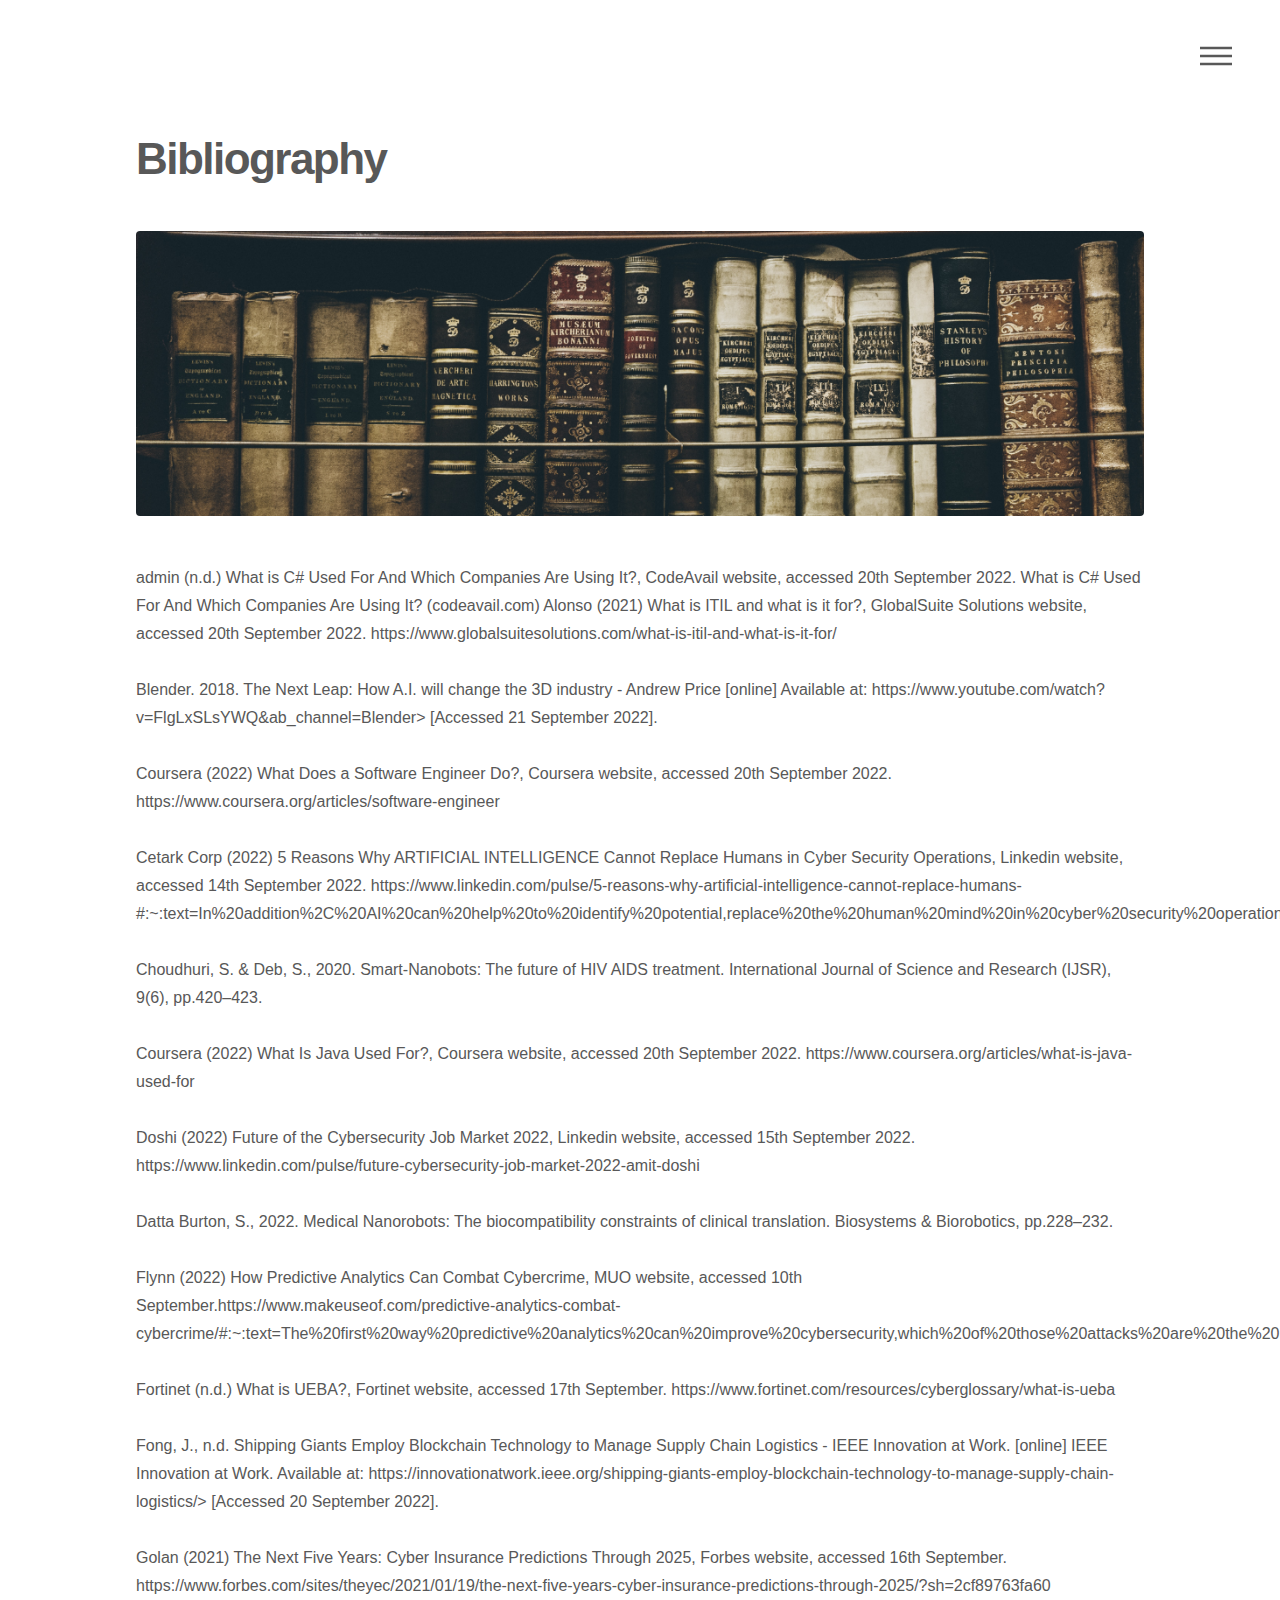
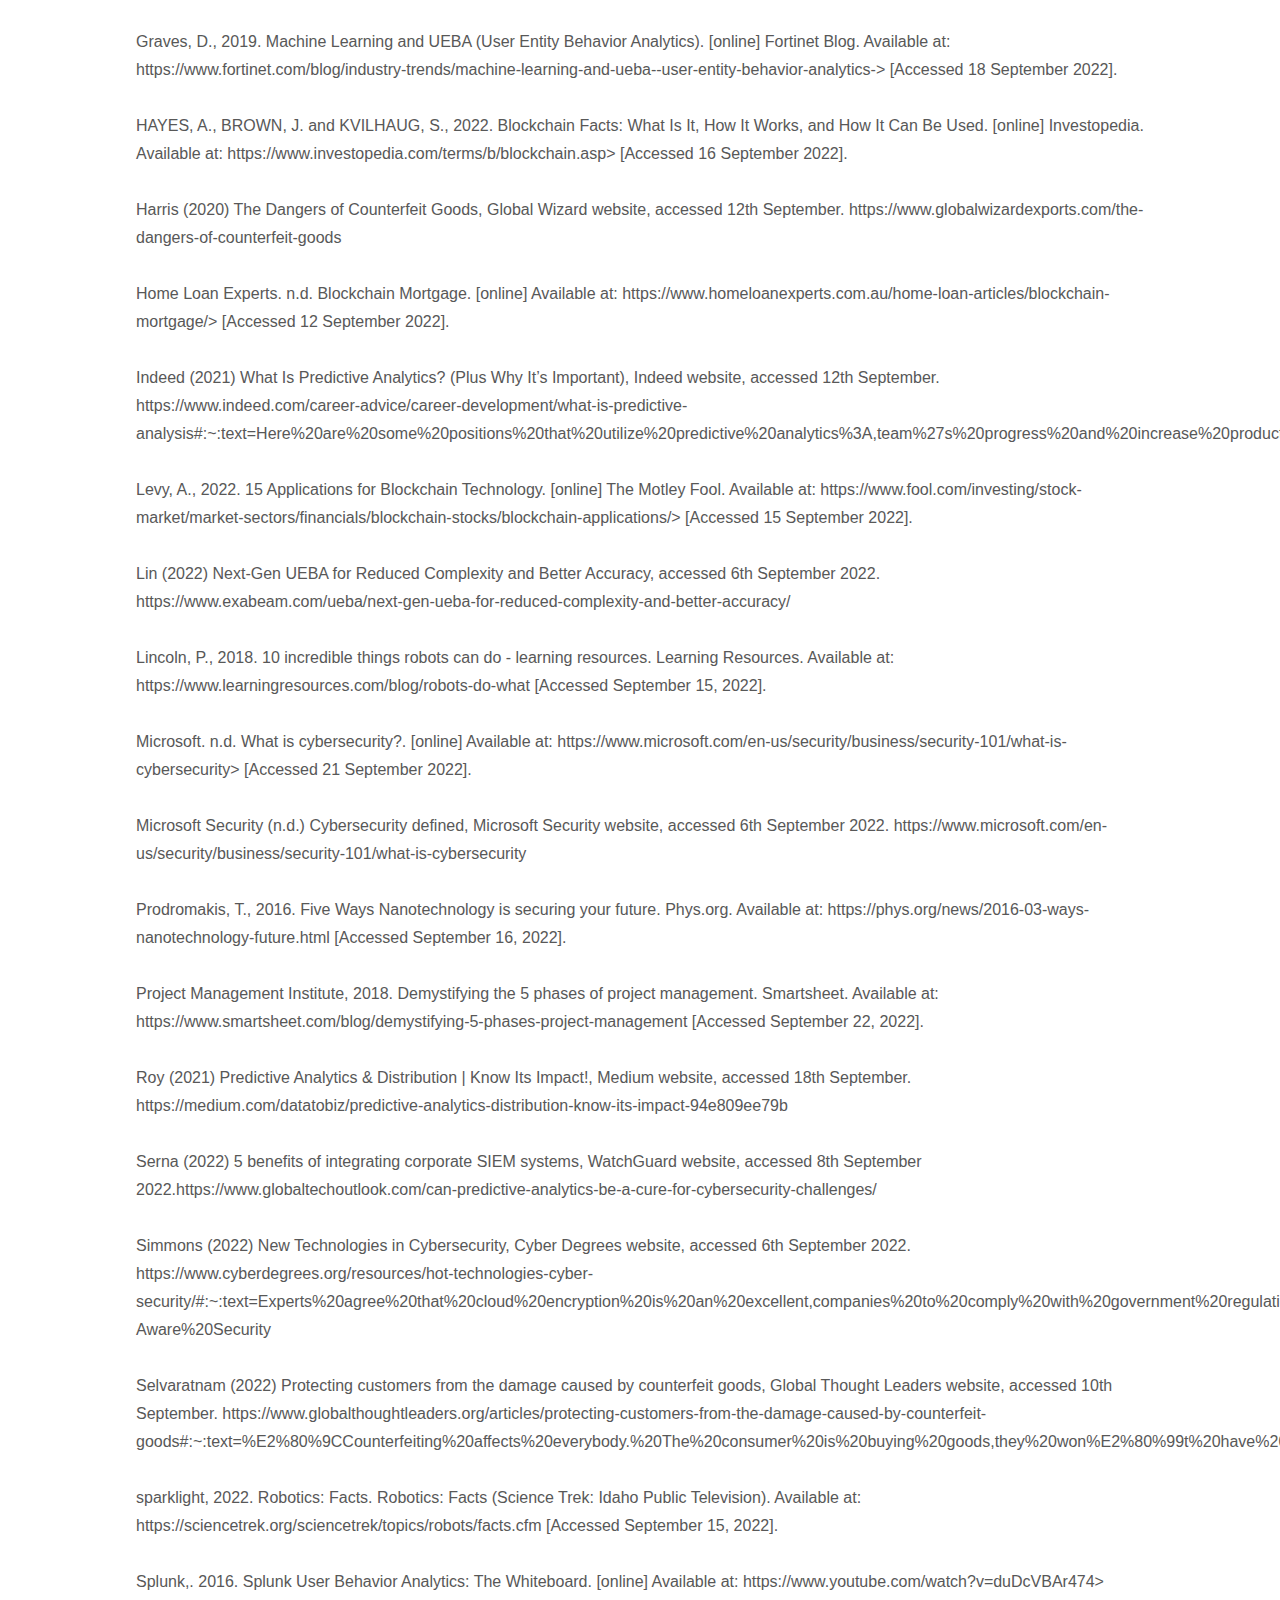
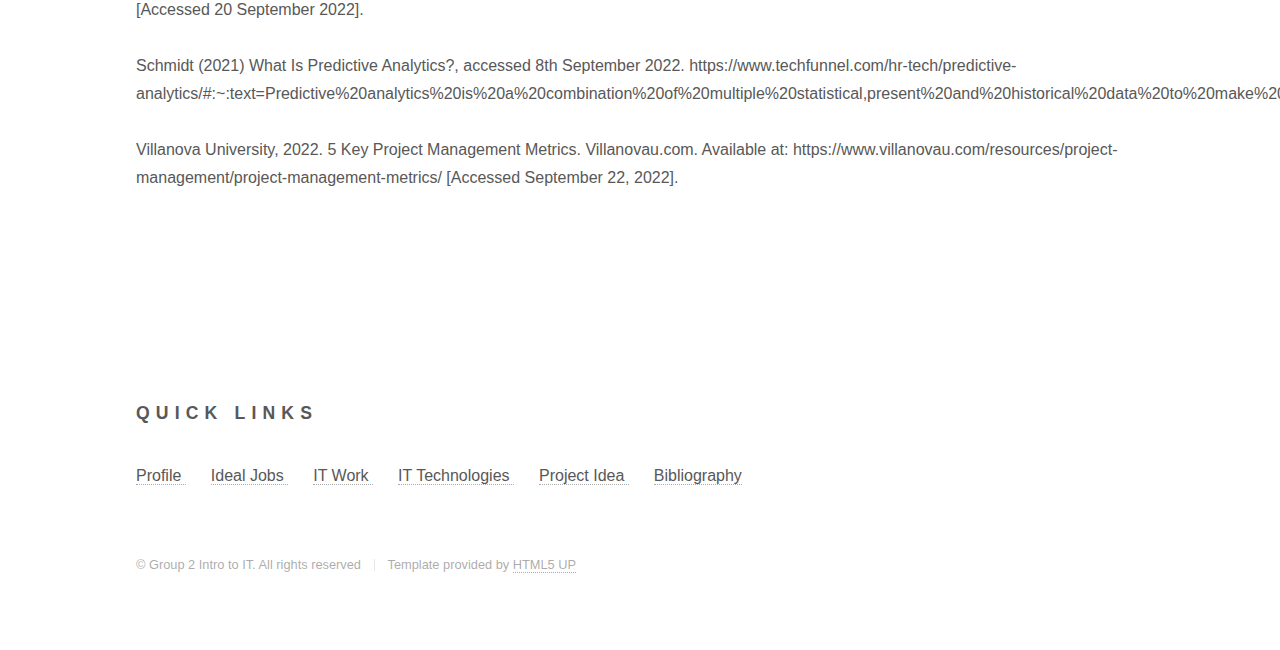
==== bibliography.html @ 87617fea "final changes done by emre" ====
<!DOCTYPE HTML>
<!--
	Phantom by HTML5 UP
	html5up.net | @ajlkn
	Free for personal and commercial use under the CCA 3.0 license (html5up.net/license)
-->
<html>
	<head>
		<title>Generic - Phantom by HTML5 UP</title>
		<meta charset="utf-8" />
		<meta name="viewport" content="width=device-width, initial-scale=1, user-scalable=no" />
		<link rel="stylesheet" href="assets/css/main.css" />
		<noscript><link rel="stylesheet" href="assets/css/noscript.css" /></noscript>
	</head>
	<body class="is-preload">
		<!-- Wrapper -->
			<div id="wrapper">

				<!-- Header -->
					<header id="header">
						<div class="inner">


							<!-- Nav -->
								<nav>
									<ul>
										<li><a href="#menu">Menu</a></li>
									</ul>
								</nav>

						</div>
					</header>

				<!-- Menu -->
					<nav id="menu">
						<h2>Menu</h2>
						<ul>
							<li><a href="index.html">Home</a></li>
							<li><a href="profile.html">Profile</a></li>
							<li><a href="ideal-job.html">Ideal Job</a></li>
							<li><a href="it-work.html">IT Work</a></li>
							<li><a href="it-technologies.html">IT Technologies</a></li>
							<li><a href="it-project.html">Project Idea</a></li>
							<li><a href="bibliography.html"> Bibliography </a></li>
						</ul>
					</nav>

				<!-- Main -->
					<div id="main">
						<div class="inner">
							<h1>Bibliography</h1>
							<span class="image main"><img src="images/bibliography-image.png" alt="" /></span>
							<p>admin (n.d.) What is C# Used For And Which Companies Are Using It?, CodeAvail website, accessed 20th September 2022.  What is C# Used For And Which Companies Are Using It? (codeavail.com)
Alonso (2021) What is ITIL and what is it for?, GlobalSuite Solutions website, accessed 20th September 2022. https://www.globalsuitesolutions.com/what-is-itil-and-what-is-it-for/ <br> <br>

Blender. 2018. The Next Leap: How A.I. will change the 3D industry - Andrew Price [online] Available at: https://www.youtube.com/watch?v=FlgLxSLsYWQ&ab_channel=Blender> [Accessed 21 September 2022]. <br> <br>
Coursera (2022) What Does a Software Engineer Do?, Coursera website, accessed 20th September 2022.  https://www.coursera.org/articles/software-engineer <br> <br>
Cetark Corp (2022) 5 Reasons Why ARTIFICIAL INTELLIGENCE Cannot Replace Humans in Cyber Security Operations, Linkedin website, accessed 14th September 2022. https://www.linkedin.com/pulse/5-reasons-why-artificial-intelligence-cannot-replace-humans-#:~:text=In%20addition%2C%20AI%20can%20help%20to%20identify%20potential,replace%20the%20human%20mind%20in%20cyber%20security%20operations <br> <br>

Choudhuri, S. & Deb, S., 2020. Smart-Nanobots: The future of HIV AIDS treatment. International Journal of Science and Research (IJSR), 9(6), pp.420–423. <br> <br>
Coursera (2022) What Is Java Used For?, Coursera website, accessed 20th September 2022.  https://www.coursera.org/articles/what-is-java-used-for <br> <br>
Doshi (2022) Future of the Cybersecurity Job Market 2022, Linkedin website, accessed 15th September 2022. https://www.linkedin.com/pulse/future-cybersecurity-job-market-2022-amit-doshi <br> <br>




Datta Burton, S., 2022. Medical Nanorobots: The biocompatibility constraints of clinical translation. Biosystems & Biorobotics, pp.228–232. <br> <br>

Flynn (2022) How Predictive Analytics Can Combat Cybercrime, MUO website, accessed 10th September.https://www.makeuseof.com/predictive-analytics-combat-cybercrime/#:~:text=The%20first%20way%20predictive%20analytics%20can%20improve%20cybersecurity,which%20of%20those%20attacks%20are%20the%20most%20threatening. <br> <br>
Fortinet (n.d.) What is UEBA?, Fortinet website, accessed 17th September. https://www.fortinet.com/resources/cyberglossary/what-is-ueba <br> <br>

Fong, J., n.d. Shipping Giants Employ Blockchain Technology to Manage Supply Chain Logistics - IEEE Innovation at Work. [online] IEEE Innovation at Work. Available at: https://innovationatwork.ieee.org/shipping-giants-employ-blockchain-technology-to-manage-supply-chain-logistics/> [Accessed 20 September 2022]. <br> <br>

Golan (2021) The Next Five Years: Cyber Insurance Predictions Through 2025, Forbes website, accessed 16th September. https://www.forbes.com/sites/theyec/2021/01/19/the-next-five-years-cyber-insurance-predictions-through-2025/?sh=2cf89763fa60 <br> <br>

Graves, D., 2019. Machine Learning and UEBA (User Entity Behavior Analytics). [online] Fortinet Blog. Available at: https://www.fortinet.com/blog/industry-trends/machine-learning-and-ueba--user-entity-behavior-analytics-> [Accessed 18 September 2022]. <br> <br>



HAYES, A., BROWN, J. and KVILHAUG, S., 2022. Blockchain Facts: What Is It, How It Works, and How It Can Be Used. [online] Investopedia. Available at: https://www.investopedia.com/terms/b/blockchain.asp> [Accessed 16 September 2022]. <br> <br>
Harris (2020) The Dangers of Counterfeit Goods, Global Wizard website, accessed 12th September. https://www.globalwizardexports.com/the-dangers-of-counterfeit-goods <br> <br>

Home Loan Experts. n.d. Blockchain Mortgage. [online] Available at: https://www.homeloanexperts.com.au/home-loan-articles/blockchain-mortgage/> [Accessed 12 September 2022]. <br> <br>
Indeed (2021) What Is Predictive Analytics? (Plus Why It’s Important), Indeed website, accessed 12th September. https://www.indeed.com/career-advice/career-development/what-is-predictive-analysis#:~:text=Here%20are%20some%20positions%20that%20utilize%20predictive%20analytics%3A,team%27s%20progress%20and%20increase%20productivity%20by%20changing%20processes. <br> <br>

Levy, A., 2022. 15 Applications for Blockchain Technology. [online] The Motley Fool. Available at: https://www.fool.com/investing/stock-market/market-sectors/financials/blockchain-stocks/blockchain-applications/> [Accessed 15 September 2022]. <br> <br>

Lin (2022) Next-Gen UEBA for Reduced Complexity and Better Accuracy, accessed 6th September 2022. https://www.exabeam.com/ueba/next-gen-ueba-for-reduced-complexity-and-better-accuracy/ <br> <br>

Lincoln, P., 2018. 10 incredible things robots can do - learning resources. Learning Resources. Available at: https://www.learningresources.com/blog/robots-do-what [Accessed September 15, 2022]. <br> <br>

Microsoft. n.d. What is cybersecurity?. [online] Available at: https://www.microsoft.com/en-us/security/business/security-101/what-is-cybersecurity> [Accessed 21 September 2022]. <br> <br>

Microsoft Security (n.d.) Cybersecurity defined, Microsoft Security website, accessed 6th September 2022.  https://www.microsoft.com/en-us/security/business/security-101/what-is-cybersecurity <br> <br>
Prodromakis, T., 2016. Five Ways Nanotechnology is securing your future. Phys.org. Available at: https://phys.org/news/2016-03-ways-nanotechnology-future.html [Accessed September 16, 2022]. <br> <br>

Project Management Institute, 2018. Demystifying the 5 phases of project management. Smartsheet. Available at: https://www.smartsheet.com/blog/demystifying-5-phases-project-management [Accessed September 22, 2022]. <br> <br>
Roy (2021) Predictive Analytics & Distribution | Know Its Impact!, Medium website, accessed 18th September. https://medium.com/datatobiz/predictive-analytics-distribution-know-its-impact-94e809ee79b <br> <br>
Serna (2022) 5 benefits of integrating corporate SIEM systems, WatchGuard website, accessed 8th September 2022.https://www.globaltechoutlook.com/can-predictive-analytics-be-a-cure-for-cybersecurity-challenges/ <br> <br>


Simmons (2022) New Technologies in Cybersecurity, Cyber Degrees website, accessed 6th September 2022. https://www.cyberdegrees.org/resources/hot-technologies-cyber-security/#:~:text=Experts%20agree%20that%20cloud%20encryption%20is%20an%20excellent,companies%20to%20comply%20with%20government%20regulations.%20Context-Aware%20Security <br> <br>

Selvaratnam (2022) Protecting customers from the damage caused by counterfeit goods, Global Thought Leaders website, accessed 10th September. https://www.globalthoughtleaders.org/articles/protecting-customers-from-the-damage-caused-by-counterfeit-goods#:~:text=%E2%80%9CCounterfeiting%20affects%20everybody.%20The%20consumer%20is%20buying%20goods,they%20won%E2%80%99t%20have%20gone%20through%20the%20correct%20testing.%E2%80%9C <br> <br>
sparklight, 2022. Robotics: Facts. Robotics: Facts (Science Trek: Idaho Public Television). Available at: https://sciencetrek.org/sciencetrek/topics/robots/facts.cfm [Accessed September 15, 2022]. <br> <br>
Splunk,. 2016. Splunk User Behavior Analytics: The Whiteboard. [online] Available at: https://www.youtube.com/watch?v=duDcVBAr474> [Accessed 20 September 2022].
<br> <br>

Schmidt (2021) What Is Predictive Analytics?, accessed 8th September 2022. https://www.techfunnel.com/hr-tech/predictive-analytics/#:~:text=Predictive%20analytics%20is%20a%20combination%20of%20multiple%20statistical,present%20and%20historical%20data%20to%20make%20future%20predictions. <br> <br>

Villanova University, 2022. 5 Key Project Management Metrics. Villanovau.com. Available at: https://www.villanovau.com/resources/project-management/project-management-metrics/ [Accessed September 22, 2022].  </p>


						</div>
					</div>

					<!-- Footer -->
						<footer id="footer">
							<div class="inner">
								<section>
									<h2>Quick Links</h2>
									<a href="profile.html"> Profile </a>
									<a href="ideal-job.html" style="margin-left:25px;"> Ideal Jobs  </a>
									<a href="it-work.html" style="margin-left:25px;"> IT Work  </a>
									<a href="it-technologies.html" style="margin-left:25px;"> IT Technologies  </a>
									<a href="it-project.html" style="margin-left:25px;"> Project Idea  </a>
									<a href="bibliography.html" style="margin-left:25px;"> Bibliography  </a>

								</section>
								<ul class="copyright">
									<li>&copy; Group 2 Intro to IT. All rights reserved</li><li>Template provided by <a href="http://html5up.net">HTML5 UP</a></li>
								</ul>
							</div>
						</footer>

				</div>

		<!-- Scripts -->
			<script src="assets/js/jquery.min.js"></script>
			<script src="assets/js/browser.min.js"></script>
			<script src="assets/js/breakpoints.min.js"></script>
			<script src="assets/js/util.js"></script>
			<script src="assets/js/main.js"></script>

	</body>
</html>
---- assets/css/main.css ----
@import url(fontawesome-all.min.css);
@import url("https://fonts.googleapis.com/css?family=Source+Sans+Pro:300,700,900");

/*
	Phantom by HTML5 UP
	html5up.net | @ajlkn
	Free for personal and commercial use under the CCA 3.0 license (html5up.net/license)
*/

html, body, div, span, applet, object,
iframe, h1, h2, h3, h4, h5, h6, p, blockquote,
pre, a, abbr, acronym, address, big, cite,
code, del, dfn, em, img, ins, kbd, q, s, samp,
small, strike, strong, sub, sup, tt, var, b,
u, i, center, dl, dt, dd, ol, ul, li, fieldset,
form, label, legend, table, caption, tbody,
tfoot, thead, tr, th, td, article, aside,
canvas, details, embed, figure, figcaption,
footer, header, hgroup, menu, nav, output, ruby,
section, summary, time, mark, audio, video {
	margin: 0;
	padding: 0;
	border: 0;
	font-size: 100%;
	font: inherit;
	vertical-align: baseline;
}

article, aside, details, figcaption, figure,
footer, header, hgroup, menu, nav, section {
	display: block;}

body {
	line-height: 1;
	background-color:black;

}

ol, ul {
	list-style: none;
}


blockquote, q {
	quotes: none;
}

	blockquote:before, blockquote:after, q:before, q:after {
		content: '';
		content: none;
	}

table {
	border-collapse: collapse;
	border-spacing: 0;
}

body {
	-webkit-text-size-adjust: none;
	background-color:black;
}

mark {
	background-color: transparent;
	color: inherit;
}

input::-moz-focus-inner {
	border: 0;
	padding: 0;
}

input, select, textarea {
	-moz-appearance: none;
	-webkit-appearance: none;
	-ms-appearance: none;
	appearance: none;
}

/* Basic */

	@-ms-viewport {
		width: device-width;
	}

	body {
		-ms-overflow-style: scrollbar;
		background-color:black;
	}

	@media screen and (max-width: 480px) {

		html, body {
			min-width: 320px;
			background-color:black;

		}

	}

	html {
		box-sizing: border-box;
		background-color:black;

	}

	*, *:before, *:after {
		box-sizing: inherit;
	}

	body {
		background-color:white;

	}

		body.is-preload *, body.is-preload *:before, body.is-preload *:after {
			-moz-animation: none !important;
			-webkit-animation: none !important;
			-ms-animation: none !important;
			animation: none !important;
			-moz-transition: none !important;
			-webkit-transition: none !important;
			-ms-transition: none !important;
			transition: none !important;
		}

/* Type */

	body, input, select, textarea {
		color: #585858;
		font-family: "Helvetica", sans-serif;
		font-size: 16pt;
		font-weight: 300;
		line-height: 1.75;
	}

		@media screen and (max-width: 1680px) {

			body, input, select, textarea {
				font-size: 14pt;
			}

		}

		@media screen and (max-width: 1280px) {

			body, input, select, textarea {
				font-size: 12pt;
			}

		}

	a {
		-moz-transition: border-bottom-color 0.2s ease, color 0.2s ease;
		-webkit-transition: border-bottom-color 0.2s ease, color 0.2s ease;
		-ms-transition: border-bottom-color 0.2s ease, color 0.2s ease;
		transition: border-bottom-color 0.2s ease, color 0.2s ease;
		text-decoration: none;
		color: #585858;
		border-bottom: dotted 1px rgba(88, 88, 88, 0.5);
	}

		a:hover {
			border-bottom-color: transparent;
			color: #f2849e !important;
		}

	strong, b {
		font-weight: 900;
	}

	em, i {
		font-style: italic;
	}

	p {
		margin: 0 0 2em 0;
	}

	h1 {
		font-size: 2.75em;
		font-weight: 700;
		line-height: 1.3;
		margin: 0 0 1em 0;
		letter-spacing: -0.035em;
	}

		h1 a {
			color: inherit;
		}

		@media screen and (max-width: 736px) {

			h1 {
				font-size: 2em;
				margin: 0 0 1em 0;
			}

		}

		@media screen and (max-width: 360px) {

			h1 {
				font-size: 1.75em;
			}

		}

	h2, h3, h4, h5, h6 {
		font-weight: 900;
		line-height: 1.5;
		margin: 0 0 2em 0;
		text-transform: uppercase;
		letter-spacing: 0.35em;
	}

		h2 a, h3 a, h4 a, h5 a, h6 a {
			color: inherit;
		}

	h2 {
		font-size: 1.1em;
	}

	h3 {
		font-size: 1em;
	}

	h4 {
		font-size: 0.8em;
	}

	h5 {
		font-size: 0.8em;
	}

	h6 {
		font-size: 0.8em;
	}

	@media screen and (max-width: 980px) {

		h1 br, h2 br, h3 br, h4 br, h5 br, h6 br {
			display: none;
		}

	}

	@media screen and (max-width: 736px) {

		h2 {
			font-size: 1em;
		}

		h3 {
			font-size: 0.8em;
		}

	}

	sub {
		font-size: 0.8em;
		position: relative;
		top: 0.5em;
	}

	sup {
		font-size: 0.8em;
		position: relative;
		top: -0.5em;
	}

	blockquote {
		border-left: solid 4px #c9c9c9;
		font-style: italic;
		margin: 0 0 2em 0;
		padding: 0.5em 0 0.5em 2em;
	}

	code {
		background: rgba(144, 144, 144, 0.075);
		border-radius: 4px;
		border: solid 1px #c9c9c9;
		font-family: "Courier New", monospace;
		font-size: 0.9em;
		margin: 0 0.25em;
		padding: 0.25em 0.65em;
	}

	pre {
		-webkit-overflow-scrolling: touch;
		font-family: "Courier New", monospace;
		font-size: 0.9em;
		margin: 0 0 2em 0;
	}

		pre code {
			display: block;
			line-height: 1.75;
			padding: 1em 1.5em;
			overflow-x: auto;
		}

	hr {
		border: 0;
		border-bottom: solid 1px #c9c9c9;
		margin: 2em 0;
	}

		hr.major {
			margin: 3em 0;
		}

	.align-left {
		text-align: left;
	}

	.align-center {
		text-align: center;
	}

	.align-right {
		text-align: right;
	}

/* Row */

	.row {
		display: flex;
		flex-wrap: wrap;
		box-sizing: border-box;
		align-items: stretch;
	}

		.row > * {
			box-sizing: border-box;
		}

		.row.gtr-uniform > * > :last-child {
			margin-bottom: 0;
		}

		.row.aln-left {
			justify-content: flex-start;
		}

		.row.aln-center {
			justify-content: center;
		}

		.row.aln-right {
			justify-content: flex-end;
		}

		.row.aln-top {
			align-items: flex-start;
		}

		.row.aln-middle {
			align-items: center;
		}

		.row.aln-bottom {
			align-items: flex-end;
		}

		.row > .imp {
			order: -1;
		}

		.row > .col-1 {
			width: 8.33333%;
		}

		.row > .off-1 {
			margin-left: 8.33333%;
		}

		.row > .col-2 {
			width: 16.66667%;
		}

		.row > .off-2 {
			margin-left: 16.66667%;
		}

		.row > .col-3 {
			width: 25%;
		}

		.row > .off-3 {
			margin-left: 25%;
		}

		.row > .col-4 {
			width: 33.33333%;
		}

		.row > .off-4 {
			margin-left: 33.33333%;
		}

		.row > .col-5 {
			width: 41.66667%;
		}

		.row > .off-5 {
			margin-left: 41.66667%;
		}

		.row > .col-6 {
			width: 50%;
		}

		.row > .off-6 {
			margin-left: 50%;
		}

		.row > .col-7 {
			width: 58.33333%;
		}

		.row > .off-7 {
			margin-left: 58.33333%;
		}

		.row > .col-8 {
			width: 66.66667%;
		}

		.row > .off-8 {
			margin-left: 66.66667%;
		}

		.row > .col-9 {
			width: 75%;
		}

		.row > .off-9 {
			margin-left: 75%;
		}

		.row > .col-10 {
			width: 83.33333%;
		}

		.row > .off-10 {
			margin-left: 83.33333%;
		}

		.row > .col-11 {
			width: 91.66667%;
		}

		.row > .off-11 {
			margin-left: 91.66667%;
		}

		.row > .col-12 {
			width: 100%;
		}

		.row > .off-12 {
			margin-left: 100%;
		}

		.row.gtr-0 {
			margin-top: 0;
			margin-left: 0em;
		}

			.row.gtr-0 > * {
				padding: 0 0 0 0em;
			}

			.row.gtr-0.gtr-uniform {
				margin-top: 0em;
			}

				.row.gtr-0.gtr-uniform > * {
					padding-top: 0em;
				}

		.row.gtr-25 {
			margin-top: 0;
			margin-left: -0.5em;
		}

			.row.gtr-25 > * {
				padding: 0 0 0 0.5em;
			}

			.row.gtr-25.gtr-uniform {
				margin-top: -0.5em;
			}

				.row.gtr-25.gtr-uniform > * {
					padding-top: 0.5em;
				}

		.row.gtr-50 {
			margin-top: 0;
			margin-left: -1em;
		}

			.row.gtr-50 > * {
				padding: 0 0 0 1em;
			}

			.row.gtr-50.gtr-uniform {
				margin-top: -1em;
			}

				.row.gtr-50.gtr-uniform > * {
					padding-top: 1em;
				}

		.row {
			margin-top: 0;
			margin-left: -2em;
		}

			.row > * {
				padding: 0 0 0 2em;
			}

			.row.gtr-uniform {
				margin-top: -2em;
			}

				.row.gtr-uniform > * {
					padding-top: 2em;
				}

		.row.gtr-150 {
			margin-top: 0;
			margin-left: -3em;
		}

			.row.gtr-150 > * {
				padding: 0 0 0 3em;
			}

			.row.gtr-150.gtr-uniform {
				margin-top: -3em;
			}

				.row.gtr-150.gtr-uniform > * {
					padding-top: 3em;
				}

		.row.gtr-200 {
			margin-top: 0;
			margin-left: -4em;
		}

			.row.gtr-200 > * {
				padding: 0 0 0 4em;
			}

			.row.gtr-200.gtr-uniform {
				margin-top: -4em;
			}

				.row.gtr-200.gtr-uniform > * {
					padding-top: 4em;
				}

		@media screen and (max-width: 1680px) {

			.row {
				display: flex;
				flex-wrap: wrap;
				box-sizing: border-box;
				align-items: stretch;
			}

				.row > * {
					box-sizing: border-box;
				}

				.row.gtr-uniform > * > :last-child {
					margin-bottom: 0;
				}

				.row.aln-left {
					justify-content: flex-start;
				}

				.row.aln-center {
					justify-content: center;
				}

				.row.aln-right {
					justify-content: flex-end;
				}

				.row.aln-top {
					align-items: flex-start;
				}

				.row.aln-middle {
					align-items: center;
				}

				.row.aln-bottom {
					align-items: flex-end;
				}

				.row > .imp-xlarge {
					order: -1;
				}

				.row > .col-1-xlarge {
					width: 8.33333%;
				}

				.row > .off-1-xlarge {
					margin-left: 8.33333%;
				}

				.row > .col-2-xlarge {
					width: 16.66667%;
				}

				.row > .off-2-xlarge {
					margin-left: 16.66667%;
				}

				.row > .col-3-xlarge {
					width: 25%;
				}

				.row > .off-3-xlarge {
					margin-left: 25%;
				}

				.row > .col-4-xlarge {
					width: 33.33333%;
				}

				.row > .off-4-xlarge {
					margin-left: 33.33333%;
				}

				.row > .col-5-xlarge {
					width: 41.66667%;
				}

				.row > .off-5-xlarge {
					margin-left: 41.66667%;
				}

				.row > .col-6-xlarge {
					width: 50%;
				}

				.row > .off-6-xlarge {
					margin-left: 50%;
				}

				.row > .col-7-xlarge {
					width: 58.33333%;
				}

				.row > .off-7-xlarge {
					margin-left: 58.33333%;
				}

				.row > .col-8-xlarge {
					width: 66.66667%;
				}

				.row > .off-8-xlarge {
					margin-left: 66.66667%;
				}

				.row > .col-9-xlarge {
					width: 75%;
				}

				.row > .off-9-xlarge {
					margin-left: 75%;
				}

				.row > .col-10-xlarge {
					width: 83.33333%;
				}

				.row > .off-10-xlarge {
					margin-left: 83.33333%;
				}

				.row > .col-11-xlarge {
					width: 91.66667%;
				}

				.row > .off-11-xlarge {
					margin-left: 91.66667%;
				}

				.row > .col-12-xlarge {
					width: 100%;
				}

				.row > .off-12-xlarge {
					margin-left: 100%;
				}

				.row.gtr-0 {
					margin-top: 0;
					margin-left: 0em;
				}

					.row.gtr-0 > * {
						padding: 0 0 0 0em;
					}

					.row.gtr-0.gtr-uniform {
						margin-top: 0em;
					}

						.row.gtr-0.gtr-uniform > * {
							padding-top: 0em;
						}

				.row.gtr-25 {
					margin-top: 0;
					margin-left: -0.5em;
				}

					.row.gtr-25 > * {
						padding: 0 0 0 0.5em;
					}

					.row.gtr-25.gtr-uniform {
						margin-top: -0.5em;
					}

						.row.gtr-25.gtr-uniform > * {
							padding-top: 0.5em;
						}

				.row.gtr-50 {
					margin-top: 0;
					margin-left: -1em;
				}

					.row.gtr-50 > * {
						padding: 0 0 0 1em;
					}

					.row.gtr-50.gtr-uniform {
						margin-top: -1em;
					}

						.row.gtr-50.gtr-uniform > * {
							padding-top: 1em;
						}

				.row {
					margin-top: 0;
					margin-left: -2em;
				}

					.row > * {
						padding: 0 0 0 2em;
					}

					.row.gtr-uniform {
						margin-top: -2em;
					}

						.row.gtr-uniform > * {
							padding-top: 2em;
						}

				.row.gtr-150 {
					margin-top: 0;
					margin-left: -3em;
				}

					.row.gtr-150 > * {
						padding: 0 0 0 3em;
					}

					.row.gtr-150.gtr-uniform {
						margin-top: -3em;
					}

						.row.gtr-150.gtr-uniform > * {
							padding-top: 3em;
						}

				.row.gtr-200 {
					margin-top: 0;
					margin-left: -4em;
				}

					.row.gtr-200 > * {
						padding: 0 0 0 4em;
					}

					.row.gtr-200.gtr-uniform {
						margin-top: -4em;
					}

						.row.gtr-200.gtr-uniform > * {
							padding-top: 4em;
						}

		}

		@media screen and (max-width: 1280px) {

			.row {
				display: flex;
				flex-wrap: wrap;
				box-sizing: border-box;
				align-items: stretch;
			}

				.row > * {
					box-sizing: border-box;
				}

				.row.gtr-uniform > * > :last-child {
					margin-bottom: 0;
				}

				.row.aln-left {
					justify-content: flex-start;
				}

				.row.aln-center {
					justify-content: center;
				}

				.row.aln-right {
					justify-content: flex-end;
				}

				.row.aln-top {
					align-items: flex-start;
				}

				.row.aln-middle {
					align-items: center;
				}

				.row.aln-bottom {
					align-items: flex-end;
				}

				.row > .imp-large {
					order: -1;
				}

				.row > .col-1-large {
					width: 8.33333%;
				}

				.row > .off-1-large {
					margin-left: 8.33333%;
				}

				.row > .col-2-large {
					width: 16.66667%;
				}

				.row > .off-2-large {
					margin-left: 16.66667%;
				}

				.row > .col-3-large {
					width: 25%;
				}

				.row > .off-3-large {
					margin-left: 25%;
				}

				.row > .col-4-large {
					width: 33.33333%;
				}

				.row > .off-4-large {
					margin-left: 33.33333%;
				}

				.row > .col-5-large {
					width: 41.66667%;
				}

				.row > .off-5-large {
					margin-left: 41.66667%;
				}

				.row > .col-6-large {
					width: 50%;
				}

				.row > .off-6-large {
					margin-left: 50%;
				}

				.row > .col-7-large {
					width: 58.33333%;
				}

				.row > .off-7-large {
					margin-left: 58.33333%;
				}

				.row > .col-8-large {
					width: 66.66667%;
				}

				.row > .off-8-large {
					margin-left: 66.66667%;
				}

				.row > .col-9-large {
					width: 75%;
				}

				.row > .off-9-large {
					margin-left: 75%;
				}

				.row > .col-10-large {
					width: 83.33333%;
				}

				.row > .off-10-large {
					margin-left: 83.33333%;
				}

				.row > .col-11-large {
					width: 91.66667%;
				}

				.row > .off-11-large {
					margin-left: 91.66667%;
				}

				.row > .col-12-large {
					width: 100%;
				}

				.row > .off-12-large {
					margin-left: 100%;
				}

				.row.gtr-0 {
					margin-top: 0;
					margin-left: 0em;
				}

					.row.gtr-0 > * {
						padding: 0 0 0 0em;
					}

					.row.gtr-0.gtr-uniform {
						margin-top: 0em;
					}

						.row.gtr-0.gtr-uniform > * {
							padding-top: 0em;
						}

				.row.gtr-25 {
					margin-top: 0;
					margin-left: -0.5em;
				}

					.row.gtr-25 > * {
						padding: 0 0 0 0.5em;
					}

					.row.gtr-25.gtr-uniform {
						margin-top: -0.5em;
					}

						.row.gtr-25.gtr-uniform > * {
							padding-top: 0.5em;
						}

				.row.gtr-50 {
					margin-top: 0;
					margin-left: -1em;
				}

					.row.gtr-50 > * {
						padding: 0 0 0 1em;
					}

					.row.gtr-50.gtr-uniform {
						margin-top: -1em;
					}

						.row.gtr-50.gtr-uniform > * {
							padding-top: 1em;
						}

				.row {
					margin-top: 0;
					margin-left: -2em;
				}

					.row > * {
						padding: 0 0 0 2em;
					}

					.row.gtr-uniform {
						margin-top: -2em;
					}

						.row.gtr-uniform > * {
							padding-top: 2em;
						}

				.row.gtr-150 {
					margin-top: 0;
					margin-left: -3em;
				}

					.row.gtr-150 > * {
						padding: 0 0 0 3em;
					}

					.row.gtr-150.gtr-uniform {
						margin-top: -3em;
					}

						.row.gtr-150.gtr-uniform > * {
							padding-top: 3em;
						}

				.row.gtr-200 {
					margin-top: 0;
					margin-left: -4em;
				}

					.row.gtr-200 > * {
						padding: 0 0 0 4em;
					}

					.row.gtr-200.gtr-uniform {
						margin-top: -4em;
					}

						.row.gtr-200.gtr-uniform > * {
							padding-top: 4em;
						}

		}

		@media screen and (max-width: 980px) {

			.row {
				display: flex;
				flex-wrap: wrap;
				box-sizing: border-box;
				align-items: stretch;
			}

				.row > * {
					box-sizing: border-box;
				}

				.row.gtr-uniform > * > :last-child {
					margin-bottom: 0;
				}

				.row.aln-left {
					justify-content: flex-start;
				}

				.row.aln-center {
					justify-content: center;
				}

				.row.aln-right {
					justify-content: flex-end;
				}

				.row.aln-top {
					align-items: flex-start;
				}

				.row.aln-middle {
					align-items: center;
				}

				.row.aln-bottom {
					align-items: flex-end;
				}

				.row > .imp-medium {
					order: -1;
				}

				.row > .col-1-medium {
					width: 8.33333%;
				}

				.row > .off-1-medium {
					margin-left: 8.33333%;
				}

				.row > .col-2-medium {
					width: 16.66667%;
				}

				.row > .off-2-medium {
					margin-left: 16.66667%;
				}

				.row > .col-3-medium {
					width: 25%;
				}

				.row > .off-3-medium {
					margin-left: 25%;
				}

				.row > .col-4-medium {
					width: 33.33333%;
				}

				.row > .off-4-medium {
					margin-left: 33.33333%;
				}

				.row > .col-5-medium {
					width: 41.66667%;
				}

				.row > .off-5-medium {
					margin-left: 41.66667%;
				}

				.row > .col-6-medium {
					width: 50%;
				}

				.row > .off-6-medium {
					margin-left: 50%;
				}

				.row > .col-7-medium {
					width: 58.33333%;
				}

				.row > .off-7-medium {
					margin-left: 58.33333%;
				}

				.row > .col-8-medium {
					width: 66.66667%;
				}

				.row > .off-8-medium {
					margin-left: 66.66667%;
				}

				.row > .col-9-medium {
					width: 75%;
				}

				.row > .off-9-medium {
					margin-left: 75%;
				}

				.row > .col-10-medium {
					width: 83.33333%;
				}

				.row > .off-10-medium {
					margin-left: 83.33333%;
				}

				.row > .col-11-medium {
					width: 91.66667%;
				}

				.row > .off-11-medium {
					margin-left: 91.66667%;
				}

				.row > .col-12-medium {
					width: 100%;
				}

				.row > .off-12-medium {
					margin-left: 100%;
				}

				.row.gtr-0 {
					margin-top: 0;
					margin-left: 0em;
				}

					.row.gtr-0 > * {
						padding: 0 0 0 0em;
					}

					.row.gtr-0.gtr-uniform {
						margin-top: 0em;
					}

						.row.gtr-0.gtr-uniform > * {
							padding-top: 0em;
						}

				.row.gtr-25 {
					margin-top: 0;
					margin-left: -0.375em;
				}

					.row.gtr-25 > * {
						padding: 0 0 0 0.375em;
					}

					.row.gtr-25.gtr-uniform {
						margin-top: -0.375em;
					}

						.row.gtr-25.gtr-uniform > * {
							padding-top: 0.375em;
						}

				.row.gtr-50 {
					margin-top: 0;
					margin-left: -0.75em;
				}

					.row.gtr-50 > * {
						padding: 0 0 0 0.75em;
					}

					.row.gtr-50.gtr-uniform {
						margin-top: -0.75em;
					}

						.row.gtr-50.gtr-uniform > * {
							padding-top: 0.75em;
						}

				.row {
					margin-top: 0;
					margin-left: -1.5em;
				}

					.row > * {
						padding: 0 0 0 1.5em;
					}

					.row.gtr-uniform {
						margin-top: -1.5em;
					}

						.row.gtr-uniform > * {
							padding-top: 1.5em;
						}

				.row.gtr-150 {
					margin-top: 0;
					margin-left: -2.25em;
				}

					.row.gtr-150 > * {
						padding: 0 0 0 2.25em;
					}

					.row.gtr-150.gtr-uniform {
						margin-top: -2.25em;
					}

						.row.gtr-150.gtr-uniform > * {
							padding-top: 2.25em;
						}

				.row.gtr-200 {
					margin-top: 0;
					margin-left: -3em;
				}

					.row.gtr-200 > * {
						padding: 0 0 0 3em;
					}

					.row.gtr-200.gtr-uniform {
						margin-top: -3em;
					}

						.row.gtr-200.gtr-uniform > * {
							padding-top: 3em;
						}

		}

		@media screen and (max-width: 736px) {

			.row {
				display: flex;
				flex-wrap: wrap;
				box-sizing: border-box;
				align-items: stretch;
			}

				.row > * {
					box-sizing: border-box;
				}

				.row.gtr-uniform > * > :last-child {
					margin-bottom: 0;
				}

				.row.aln-left {
					justify-content: flex-start;
				}

				.row.aln-center {
					justify-content: center;
				}

				.row.aln-right {
					justify-content: flex-end;
				}

				.row.aln-top {
					align-items: flex-start;
				}

				.row.aln-middle {
					align-items: center;
				}

				.row.aln-bottom {
					align-items: flex-end;
				}

				.row > .imp-small {
					order: -1;
				}

				.row > .col-1-small {
					width: 8.33333%;
				}

				.row > .off-1-small {
					margin-left: 8.33333%;
				}

				.row > .col-2-small {
					width: 16.66667%;
				}

				.row > .off-2-small {
					margin-left: 16.66667%;
				}

				.row > .col-3-small {
					width: 25%;
				}

				.row > .off-3-small {
					margin-left: 25%;
				}

				.row > .col-4-small {
					width: 33.33333%;
				}

				.row > .off-4-small {
					margin-left: 33.33333%;
				}

				.row > .col-5-small {
					width: 41.66667%;
				}

				.row > .off-5-small {
					margin-left: 41.66667%;
				}

				.row > .col-6-small {
					width: 50%;
				}

				.row > .off-6-small {
					margin-left: 50%;
				}

				.row > .col-7-small {
					width: 58.33333%;
				}

				.row > .off-7-small {
					margin-left: 58.33333%;
				}

				.row > .col-8-small {
					width: 66.66667%;
				}

				.row > .off-8-small {
					margin-left: 66.66667%;
				}

				.row > .col-9-small {
					width: 75%;
				}

				.row > .off-9-small {
					margin-left: 75%;
				}

				.row > .col-10-small {
					width: 83.33333%;
				}

				.row > .off-10-small {
					margin-left: 83.33333%;
				}

				.row > .col-11-small {
					width: 91.66667%;
				}

				.row > .off-11-small {
					margin-left: 91.66667%;
				}

				.row > .col-12-small {
					width: 100%;
				}

				.row > .off-12-small {
					margin-left: 100%;
				}

				.row.gtr-0 {
					margin-top: 0;
					margin-left: 0em;
				}

					.row.gtr-0 > * {
						padding: 0 0 0 0em;
					}

					.row.gtr-0.gtr-uniform {
						margin-top: 0em;
					}

						.row.gtr-0.gtr-uniform > * {
							padding-top: 0em;
						}

				.row.gtr-25 {
					margin-top: 0;
					margin-left: -0.25em;
				}

					.row.gtr-25 > * {
						padding: 0 0 0 0.25em;
					}

					.row.gtr-25.gtr-uniform {
						margin-top: -0.25em;
					}

						.row.gtr-25.gtr-uniform > * {
							padding-top: 0.25em;
						}

				.row.gtr-50 {
					margin-top: 0;
					margin-left: -0.5em;
				}

					.row.gtr-50 > * {
						padding: 0 0 0 0.5em;
					}

					.row.gtr-50.gtr-uniform {
						margin-top: -0.5em;
					}

						.row.gtr-50.gtr-uniform > * {
							padding-top: 0.5em;
						}

				.row {
					margin-top: 0;
					margin-left: -1em;
				}

					.row > * {
						padding: 0 0 0 1em;
					}

					.row.gtr-uniform {
						margin-top: -1em;
					}

						.row.gtr-uniform > * {
							padding-top: 1em;
						}

				.row.gtr-150 {
					margin-top: 0;
					margin-left: -1.5em;
				}

					.row.gtr-150 > * {
						padding: 0 0 0 1.5em;
					}

					.row.gtr-150.gtr-uniform {
						margin-top: -1.5em;
					}

						.row.gtr-150.gtr-uniform > * {
							padding-top: 1.5em;
						}

				.row.gtr-200 {
					margin-top: 0;
					margin-left: -2em;
				}

					.row.gtr-200 > * {
						padding: 0 0 0 2em;
					}

					.row.gtr-200.gtr-uniform {
						margin-top: -2em;
					}

						.row.gtr-200.gtr-uniform > * {
							padding-top: 2em;
						}

		}

		@media screen and (max-width: 480px) {

			.row {
				display: flex;
				flex-wrap: wrap;
				box-sizing: border-box;
				align-items: stretch;
			}

				.row > * {
					box-sizing: border-box;
				}

				.row.gtr-uniform > * > :last-child {
					margin-bottom: 0;
				}

				.row.aln-left {
					justify-content: flex-start;
				}

				.row.aln-center {
					justify-content: center;
				}

				.row.aln-right {
					justify-content: flex-end;
				}

				.row.aln-top {
					align-items: flex-start;
				}

				.row.aln-middle {
					align-items: center;
				}

				.row.aln-bottom {
					align-items: flex-end;
				}

				.row > .imp-xsmall {
					order: -1;
				}

				.row > .col-1-xsmall {
					width: 8.33333%;
				}

				.row > .off-1-xsmall {
					margin-left: 8.33333%;
				}

				.row > .col-2-xsmall {
					width: 16.66667%;
				}

				.row > .off-2-xsmall {
					margin-left: 16.66667%;
				}

				.row > .col-3-xsmall {
					width: 25%;
				}

				.row > .off-3-xsmall {
					margin-left: 25%;
				}

				.row > .col-4-xsmall {
					width: 33.33333%;
				}

				.row > .off-4-xsmall {
					margin-left: 33.33333%;
				}

				.row > .col-5-xsmall {
					width: 41.66667%;
				}

				.row > .off-5-xsmall {
					margin-left: 41.66667%;
				}

				.row > .col-6-xsmall {
					width: 50%;
				}

				.row > .off-6-xsmall {
					margin-left: 50%;
				}

				.row > .col-7-xsmall {
					width: 58.33333%;
				}

				.row > .off-7-xsmall {
					margin-left: 58.33333%;
				}

				.row > .col-8-xsmall {
					width: 66.66667%;
				}

				.row > .off-8-xsmall {
					margin-left: 66.66667%;
				}

				.row > .col-9-xsmall {
					width: 75%;
				}

				.row > .off-9-xsmall {
					margin-left: 75%;
				}

				.row > .col-10-xsmall {
					width: 83.33333%;
				}

				.row > .off-10-xsmall {
					margin-left: 83.33333%;
				}

				.row > .col-11-xsmall {
					width: 91.66667%;
				}

				.row > .off-11-xsmall {
					margin-left: 91.66667%;
				}

				.row > .col-12-xsmall {
					width: 100%;
				}

				.row > .off-12-xsmall {
					margin-left: 100%;
				}

				.row.gtr-0 {
					margin-top: 0;
					margin-left: 0em;
				}

					.row.gtr-0 > * {
						padding: 0 0 0 0em;
					}

					.row.gtr-0.gtr-uniform {
						margin-top: 0em;
					}

						.row.gtr-0.gtr-uniform > * {
							padding-top: 0em;
						}

				.row.gtr-25 {
					margin-top: 0;
					margin-left: -0.25em;
				}

					.row.gtr-25 > * {
						padding: 0 0 0 0.25em;
					}

					.row.gtr-25.gtr-uniform {
						margin-top: -0.25em;
					}

						.row.gtr-25.gtr-uniform > * {
							padding-top: 0.25em;
						}

				.row.gtr-50 {
					margin-top: 0;
					margin-left: -0.5em;
				}

					.row.gtr-50 > * {
						padding: 0 0 0 0.5em;
					}

					.row.gtr-50.gtr-uniform {
						margin-top: -0.5em;
					}

						.row.gtr-50.gtr-uniform > * {
							padding-top: 0.5em;
						}

				.row {
					margin-top: 0;
					margin-left: -1em;
				}

					.row > * {
						padding: 0 0 0 1em;
					}

					.row.gtr-uniform {
						margin-top: -1em;
					}

						.row.gtr-uniform > * {
							padding-top: 1em;
						}

				.row.gtr-150 {
					margin-top: 0;
					margin-left: -1.5em;
				}

					.row.gtr-150 > * {
						padding: 0 0 0 1.5em;
					}

					.row.gtr-150.gtr-uniform {
						margin-top: -1.5em;
					}

						.row.gtr-150.gtr-uniform > * {
							padding-top: 1.5em;
						}

				.row.gtr-200 {
					margin-top: 0;
					margin-left: -2em;
				}

					.row.gtr-200 > * {
						padding: 0 0 0 2em;
					}

					.row.gtr-200.gtr-uniform {
						margin-top: -2em;
					}

						.row.gtr-200.gtr-uniform > * {
							padding-top: 2em;
						}

		}

/* Section/Article */

	section.special, article.special {
		text-align: center;
	}

	header p {
		margin-top: -1em;
	}

	@media screen and (max-width: 736px) {

		header p {
			margin-top: 0;
		}

	}

/* Icon */

	.icon {
		text-decoration: none;
		border-bottom: none;
		position: relative;
	}

		.icon:before {
			-moz-osx-font-smoothing: grayscale;
			-webkit-font-smoothing: antialiased;
			display: inline-block;
			font-style: normal;
			font-variant: normal;
			text-rendering: auto;
			line-height: 1;
			text-transform: none !important;
			font-family: 'Font Awesome 5 Free';
			font-weight: 400;
		}

		.icon > .label {
			display: none;
		}

		.icon:before {
			line-height: inherit;
		}

		.icon.solid:before {
			font-weight: 900;
		}

		.icon.brands:before {
			font-family: 'Font Awesome 5 Brands';
		}

		.icon.style2 {
			-moz-transition: background-color 0.2s ease-in-out, color 0.2s ease-in-out, border-color 0.2s ease-in-out;
			-webkit-transition: background-color 0.2s ease-in-out, color 0.2s ease-in-out, border-color 0.2s ease-in-out;
			-ms-transition: background-color 0.2s ease-in-out, color 0.2s ease-in-out, border-color 0.2s ease-in-out;
			transition: background-color 0.2s ease-in-out, color 0.2s ease-in-out, border-color 0.2s ease-in-out;
			background-color: transparent;
			border: solid 1px #c9c9c9;
			border-radius: 4px;
			width: 2.65em;
			height: 2.65em;
			display: inline-block;
			text-align: center;
			line-height: 2.65em;
			color: inherit;
		}

			.icon.style2:before {
				font-size: 1.1em;
			}

			.icon.style2:hover {
				color: #f2849e;
				border-color: #f2849e;
			}

			.icon.style2:active {
				background-color: rgba(242, 132, 158, 0.1);
			}

/* List */

	ol {
		list-style: decimal;
		margin: 0 0 2em 0;
		padding-left: 1.25em;
	}

		ol li {
			padding-left: 0.25em;
		}

	ul {
		list-style: disc;
		margin: 0 0 2em 0;
		padding-left: 1em;
	}

		ul li {
			padding-left: 0.5em;
		}

		ul.alt {
			list-style: none;
			padding-left: 0;
		}

			ul.alt li {
				border-top: solid 1px #c9c9c9;
				padding: 0.5em 0;
			}

				ul.alt li:first-child {
					border-top: 0;
					padding-top: 0;
				}

	dl {
		margin: 0 0 2em 0;
	}

		dl dt {
			display: block;
			font-weight: 900;
			margin: 0 0 1em 0;
		}

		dl dd {
			margin-left: 2em;
		}

/* Actions */

	ul.actions {
		display: -moz-flex;
		display: -webkit-flex;
		display: -ms-flex;
		display: flex;
		cursor: default;
		list-style: none;
		margin-left: -1em;
		padding-left: 0;
	}

		ul.actions li {
			padding: 0 0 0 1em;
			vertical-align: middle;
		}

		ul.actions.special {
			-moz-justify-content: center;
			-webkit-justify-content: center;
			-ms-justify-content: center;
			justify-content: center;
			width: 100%;
			margin-left: 0;
		}

			ul.actions.special li:first-child {
				padding-left: 0;
			}

		ul.actions.stacked {
			-moz-flex-direction: column;
			-webkit-flex-direction: column;
			-ms-flex-direction: column;
			flex-direction: column;
			margin-left: 0;
		}

			ul.actions.stacked li {
				padding: 1.3em 0 0 0;
			}

				ul.actions.stacked li:first-child {
					padding-top: 0;
				}

		ul.actions.fit {
			width: calc(100% + 1em);
		}

			ul.actions.fit li {
				-moz-flex-grow: 1;
				-webkit-flex-grow: 1;
				-ms-flex-grow: 1;
				flex-grow: 1;
				-moz-flex-shrink: 1;
				-webkit-flex-shrink: 1;
				-ms-flex-shrink: 1;
				flex-shrink: 1;
				width: 100%;
			}

				ul.actions.fit li > * {
					width: 100%;
				}

			ul.actions.fit.stacked {
				width: 100%;
			}

		@media screen and (max-width: 480px) {

			ul.actions:not(.fixed) {
				-moz-flex-direction: column;
				-webkit-flex-direction: column;
				-ms-flex-direction: column;
				flex-direction: column;
				margin-left: 0;
				width: 100% !important;
			}

				ul.actions:not(.fixed) li {
					-moz-flex-grow: 1;
					-webkit-flex-grow: 1;
					-ms-flex-grow: 1;
					flex-grow: 1;
					-moz-flex-shrink: 1;
					-webkit-flex-shrink: 1;
					-ms-flex-shrink: 1;
					flex-shrink: 1;
					padding: 1em 0 0 0;
					text-align: center;
					width: 100%;
				}

					ul.actions:not(.fixed) li > * {
						width: 100%;
					}

					ul.actions:not(.fixed) li:first-child {
						padding-top: 0;
					}

					ul.actions:not(.fixed) li input[type="submit"],
					ul.actions:not(.fixed) li input[type="reset"],
					ul.actions:not(.fixed) li input[type="button"],
					ul.actions:not(.fixed) li button,
					ul.actions:not(.fixed) li .button {
						width: 100%;
					}

						ul.actions:not(.fixed) li input[type="submit"].icon:before,
						ul.actions:not(.fixed) li input[type="reset"].icon:before,
						ul.actions:not(.fixed) li input[type="button"].icon:before,
						ul.actions:not(.fixed) li button.icon:before,
						ul.actions:not(.fixed) li .button.icon:before {
							margin-left: -0.5rem;
						}

		}

/* Icons */

	ul.icons {
		cursor: default;
		list-style: none;
		padding-left: 0;
		margin: -1em 0 2em -1em;
	}

		ul.icons li {
			display: inline-block;
			padding: 1em 0 0 1em;
		}

/* Form */

	form {
		margin: 0 0 2em 0;
		overflow-x: hidden;
	}

		form > :last-child {
			margin-bottom: 0;
		}

		form > .fields {
			display: -moz-flex;
			display: -webkit-flex;
			display: -ms-flex;
			display: flex;
			-moz-flex-wrap: wrap;
			-webkit-flex-wrap: wrap;
			-ms-flex-wrap: wrap;
			flex-wrap: wrap;
			width: calc(100% + 3em);
			margin: -1.5em 0 2em -1.5em;
		}

			form > .fields > .field {
				-moz-flex-grow: 0;
				-webkit-flex-grow: 0;
				-ms-flex-grow: 0;
				flex-grow: 0;
				-moz-flex-shrink: 0;
				-webkit-flex-shrink: 0;
				-ms-flex-shrink: 0;
				flex-shrink: 0;
				padding: 1.5em 0 0 1.5em;
				width: calc(100% - 1.5em);
			}

				form > .fields > .field.half {
					width: calc(50% - 0.75em);
				}

				form > .fields > .field.third {
					width: calc(100%/3 - 0.5em);
				}

				form > .fields > .field.quarter {
					width: calc(25% - 0.375em);
				}

		@media screen and (max-width: 480px) {

			form > .fields {
				width: calc(100% + 3em);
				margin: -1.5em 0 2em -1.5em;
			}

				form > .fields > .field {
					padding: 1.5em 0 0 1.5em;
					width: calc(100% - 1.5em);
				}

					form > .fields > .field.half {
						width: calc(100% - 1.5em);
					}

					form > .fields > .field.third {
						width: calc(100% - 1.5em);
					}

					form > .fields > .field.quarter {
						width: calc(100% - 1.5em);
					}

		}

	label {
		display: block;
		font-size: 0.9em;
		font-weight: 900;
		margin: 0 0 1em 0;
	}

	input[type="text"],
	input[type="password"],
	input[type="email"],
	input[type="tel"],
	select,
	textarea {
		-moz-appearance: none;
		-webkit-appearance: none;
		-ms-appearance: none;
		appearance: none;
		background-color: transparent;
		border: none;
		border-radius: 0;
		border-bottom: solid 1px #c9c9c9;
		color: inherit;
		display: block;
		outline: 0;
		padding: 0;
		text-decoration: none;
		width: 100%;
	}

		input[type="text"]:invalid,
		input[type="password"]:invalid,
		input[type="email"]:invalid,
		input[type="tel"]:invalid,
		select:invalid,
		textarea:invalid {
			box-shadow: none;
		}

		input[type="text"]:focus,
		input[type="password"]:focus,
		input[type="email"]:focus,
		input[type="tel"]:focus,
		select:focus,
		textarea:focus {
			border-bottom-color: #f2849e;
			box-shadow: inset 0 -1px 0 0 #f2849e;
		}

	select {
		background-image: url("data:image/svg+xml;charset=utf8,%3Csvg xmlns='http://www.w3.org/2000/svg' width='40' height='40' preserveAspectRatio='none' viewBox='0 0 40 40'%3E%3Cpath d='M9.4,12.3l10.4,10.4l10.4-10.4c0.2-0.2,0.5-0.4,0.9-0.4c0.3,0,0.6,0.1,0.9,0.4l3.3,3.3c0.2,0.2,0.4,0.5,0.4,0.9 c0,0.4-0.1,0.6-0.4,0.9L20.7,31.9c-0.2,0.2-0.5,0.4-0.9,0.4c-0.3,0-0.6-0.1-0.9-0.4L4.3,17.3c-0.2-0.2-0.4-0.5-0.4-0.9 c0-0.4,0.1-0.6,0.4-0.9l3.3-3.3c0.2-0.2,0.5-0.4,0.9-0.4S9.1,12.1,9.4,12.3z' fill='%23c9c9c9' /%3E%3C/svg%3E");
		background-size: 1.25rem;
		background-repeat: no-repeat;
		background-position: calc(100% - 1rem) center;
		height: 3em;
		padding-right: 3em;
		text-overflow: ellipsis;
	}

		select option {
			background: #ffffff;
		}

		select:focus::-ms-value {
			background-color: transparent;
		}

		select::-ms-expand {
			display: none;
		}

	input[type="text"],
	input[type="password"],
	input[type="email"],
	select {
		height: 3em;
	}

	textarea {
		padding: 0;
		min-height: 3.75em;
	}

	input[type="checkbox"],
	input[type="radio"] {
		-moz-appearance: none;
		-webkit-appearance: none;
		-ms-appearance: none;
		appearance: none;
		display: block;
		float: left;
		margin-right: -2em;
		opacity: 0;
		width: 1em;
		z-index: -1;
	}

		input[type="checkbox"] + label,
		input[type="radio"] + label {
			text-decoration: none;
			color: #585858;
			cursor: pointer;
			display: inline-block;
			font-size: 1em;
			font-weight: 300;
			padding-left: 2.55em;
			padding-right: 0.75em;
			position: relative;
		}

			input[type="checkbox"] + label:before,
			input[type="radio"] + label:before {
				-moz-osx-font-smoothing: grayscale;
				-webkit-font-smoothing: antialiased;
				display: inline-block;
				font-style: normal;
				font-variant: normal;
				text-rendering: auto;
				line-height: 1;
				text-transform: none !important;
				font-family: 'Font Awesome 5 Free';
				font-weight: 900;
			}

			input[type="checkbox"] + label:before,
			input[type="radio"] + label:before {
				border-radius: 4px;
				border: solid 1px #c9c9c9;
				content: '';
				display: inline-block;
				font-size: 0.8em;
				height: 2.25em;
				left: 0;
				line-height: 2.25em;
				position: absolute;
				text-align: center;
				top: 0;
				width: 2.25em;
			}

		input[type="checkbox"]:checked + label:before,
		input[type="radio"]:checked + label:before {
			background: #585858;
			border-color: #585858;
			color: #ffffff;
			content: '\f00c';
		}

		input[type="checkbox"]:focus + label:before,
		input[type="radio"]:focus + label:before {
			border-color: #f2849e;
			box-shadow: 0 0 0 1px #f2849e;
		}

	input[type="checkbox"] + label:before {
		border-radius: 4px;
	}

	input[type="radio"] + label:before {
		border-radius: 100%;
	}

/* Box */

	.box {
		border-radius: 4px;
		border: solid 1px #c9c9c9;
		margin-bottom: 2em;
		padding: 1.5em;
	}

		.box > :last-child,
		.box > :last-child > :last-child,
		.box > :last-child > :last-child > :last-child {
			margin-bottom: 0;
		}

		.box.alt {
			border: 0;
			border-radius: 0;
			padding: 0;
		}

/* Image */

	.image {
		border-radius: 4px;
		border: 0;
		display: inline-block;
		position: relative;
	}

		.image img {
			border-radius: 4px;
			display: block;
		}

		.image.left, .image.right {
			max-width: 70%;
		}

			.image.left img, .image.right img {
				width: 40%;
			}

		.image.left {
			float: left;
			padding: 0 1.5em 1em 0;
			top: 0.25em;
		}

		.image.right {
			float: right;
			padding: 0 0 1em 1.5em;
			top: 0.25em;
		}

		.image.fit {
			display: block;
			margin: 0 0 2em 0;
			width: 100%;
		}

			.image.fit img {
				width: 100%;
			}

		.image.main {
			display: block;
			margin: 0 0 3em 0;
			width: 100%;
		}

			.image.main img {
				width: 100%;
			}

			@media screen and (max-width: 736px) {

				.image.main {
					margin: 0 0 2em 0;
				}

			}

/* Table */

	.table-wrapper {
		-webkit-overflow-scrolling: touch;
		overflow-x: auto;
	}

	table {
		margin: 0 0 2em 0;
		width: 100%;
	}

		table tbody tr {
			border: solid 1px #c9c9c9;
			border-left: 0;
			border-right: 0;
		}

			table tbody tr:nth-child(2n + 1) {
				background-color: rgba(144, 144, 144, 0.075);
			}

		table td {
			padding: 0.75em 0.75em;
		}

		table th {
			font-size: 0.9em;
			font-weight: 900;
			padding: 0 0.75em 0.75em 0.75em;
			text-align: left;
		}

		table thead {
			border-bottom: solid 2px #c9c9c9;
		}

		table tfoot {
			border-top: solid 2px #c9c9c9;
		}

		table.alt {
			border-collapse: separate;
		}

			table.alt tbody tr td {
				border: solid 1px #c9c9c9;
				border-left-width: 0;
				border-top-width: 0;
			}

				table.alt tbody tr td:first-child {
					border-left-width: 1px;
				}

			table.alt tbody tr:first-child td {
				border-top-width: 1px;
			}

			table.alt thead {
				border-bottom: 0;
			}

			table.alt tfoot {
				border-top: 0;
			}

/* Button */

	input[type="submit"],
	input[type="reset"],
	input[type="button"],
	button,
	.button {
		-moz-appearance: none;
		-webkit-appearance: none;
		-ms-appearance: none;
		appearance: none;
		-moz-transition: background-color 0.2s ease-in-out, color 0.2s ease-in-out, box-shadow 0.2s ease-in-out;
		-webkit-transition: background-color 0.2s ease-in-out, color 0.2s ease-in-out, box-shadow 0.2s ease-in-out;
		-ms-transition: background-color 0.2s ease-in-out, color 0.2s ease-in-out, box-shadow 0.2s ease-in-out;
		transition: background-color 0.2s ease-in-out, color 0.2s ease-in-out, box-shadow 0.2s ease-in-out;
		background-color: transparent;
		border-radius: 4px;
		border: 0;
		box-shadow: inset 0 0 0 2px #585858;
		color: #585858 !important;
		cursor: pointer;
		display: inline-block;
		font-size: 0.8em;
		font-weight: 900;
		height: 3.5em;
		letter-spacing: 0.35em;
		line-height: 3.45em;
		overflow: hidden;
		padding: 0 1.25em 0 1.6em;
		text-align: center;
		text-decoration: none;
		text-overflow: ellipsis;
		text-transform: uppercase;
		white-space: nowrap;
	}

		input[type="submit"].icon:before,
		input[type="reset"].icon:before,
		input[type="button"].icon:before,
		button.icon:before,
		.button.icon:before {
			margin-right: 0.5em;
		}

		input[type="submit"].fit,
		input[type="reset"].fit,
		input[type="button"].fit,
		button.fit,
		.button.fit {
			width: 100%;
		}

		input[type="submit"]:hover,
		input[type="reset"]:hover,
		input[type="button"]:hover,
		button:hover,
		.button:hover {
			color: #f2849e !important;
			box-shadow: inset 0 0 0 2px #f2849e;
		}

		input[type="submit"]:active,
		input[type="reset"]:active,
		input[type="button"]:active,
		button:active,
		.button:active {
			background-color: rgba(242, 132, 158, 0.1);
		}

		input[type="submit"].small,
		input[type="reset"].small,
		input[type="button"].small,
		button.small,
		.button.small {
			font-size: 0.6em;
		}

		input[type="submit"].large,
		input[type="reset"].large,
		input[type="button"].large,
		button.large,
		.button.large {
			font-size: 1em;
		}

		input[type="submit"].primary,
		input[type="reset"].primary,
		input[type="button"].primary,
		button.primary,
		.button.primary {
			box-shadow: none;
			background-color: #585858;
			color: #ffffff !important;
		}

			input[type="submit"].primary:hover,
			input[type="reset"].primary:hover,
			input[type="button"].primary:hover,
			button.primary:hover,
			.button.primary:hover {
				background-color: #f2849e;
			}

			input[type="submit"].primary:active,
			input[type="reset"].primary:active,
			input[type="button"].primary:active,
			button.primary:active,
			.button.primary:active {
				background-color: #ee5f81;
			}

		input[type="submit"].disabled, input[type="submit"]:disabled,
		input[type="reset"].disabled,
		input[type="reset"]:disabled,
		input[type="button"].disabled,
		input[type="button"]:disabled,
		button.disabled,
		button:disabled,
		.button.disabled,
		.button:disabled {
			pointer-events: none;
			opacity: 0.25;
		}

/* Tiles */

	.tiles {
		display: -moz-flex;
		display: -webkit-flex;
		display: -ms-flex;
		display: flex;
		-moz-flex-wrap: wrap;
		-webkit-flex-wrap: wrap;
		-ms-flex-wrap: wrap;
		flex-wrap: wrap;
		postiion: relative;
		margin: -2.5em 0 0 -2.5em;
	}

		.tiles article {
			-moz-transition: -moz-transform 0.5s ease, opacity 0.5s ease;
			-webkit-transition: -webkit-transform 0.5s ease, opacity 0.5s ease;
			-ms-transition: -ms-transform 0.5s ease, opacity 0.5s ease;
			transition: transform 0.5s ease, opacity 0.5s ease;
			position: relative;
			width: calc(33.33333% - 2.5em);
			margin: 2.5em 0 0 2.5em;
		}

			.tiles article > .image {
				-moz-transition: -moz-transform 0.5s ease;
				-webkit-transition: -webkit-transform 0.5s ease;
				-ms-transition: -ms-transform 0.5s ease;
				transition: transform 0.5s ease;
				position: relative;
				display: block;
				width: 100%;
				border-radius: 4px;
				overflow: hidden;
			}

				.tiles article > .image img {
					display: block;
					width: 100%;
				}

				.tiles article > .image:before {
					pointer-events: none;
					-moz-transition: background-color 0.5s ease, opacity 0.5s ease;
					-webkit-transition: background-color 0.5s ease, opacity 0.5s ease;
					-ms-transition: background-color 0.5s ease, opacity 0.5s ease;
					transition: background-color 0.5s ease, opacity 0.5s ease;
					content: '';
					display: block;
					position: absolute;
					top: 0;
					left: 0;
					width: 100%;
					height: 100%;
					opacity: 1.0;
					z-index: 1;
					opacity: 0.8;
				}

				.tiles article > .image:after {
					pointer-events: none;
					-moz-transition: opacity 0.5s ease;
					-webkit-transition: opacity 0.5s ease;
					-ms-transition: opacity 0.5s ease;
					transition: opacity 0.5s ease;
					content: '';
					display: block;
					position: absolute;
					top: 0;
					left: 0;
					width: 100%;
					height: 100%;
					background-image: url("data:image/svg+xml;charset=utf8,%3Csvg xmlns='http://www.w3.org/2000/svg' width='100' height='100' viewBox='0 0 100 100' preserveAspectRatio='none'%3E%3Cstyle%3Eline %7B stroke-width: 0.25px%3B stroke: %23ffffff%3B %7D%3C/style%3E%3Cline x1='0' y1='0' x2='100' y2='100' /%3E%3Cline x1='100' y1='0' x2='0' y2='100' /%3E%3C/svg%3E");
					background-position: center;
					background-repeat: no-repeat;
					background-size: 100% 100%;
					opacity: 0.25;
					z-index: 2;
				}

			.tiles article > a {
				display: -moz-flex;
				display: -webkit-flex;
				display: -ms-flex;
				display: flex;
				-moz-flex-direction: column;
				-webkit-flex-direction: column;
				-ms-flex-direction: column;
				flex-direction: column;
				-moz-align-items: center;
				-webkit-align-items: center;
				-ms-align-items: center;
				align-items: center;
				-moz-justify-content: center;
				-webkit-justify-content: center;
				-ms-justify-content: center;
				justify-content: center;
				-moz-transition: background-color 0.5s ease, -moz-transform 0.5s ease;
				-webkit-transition: background-color 0.5s ease, -webkit-transform 0.5s ease;
				-ms-transition: background-color 0.5s ease, -ms-transform 0.5s ease;
				transition: background-color 0.5s ease, transform 0.5s ease;
				position: absolute;
				top: 0;
				left: 0;
				width: 100%;
				height: 100%;
				padding: 1em;
				border-radius: 4px;
				border-bottom: 0;
				color: #ffffff;
				text-align: center;
				text-decoration: none;
				z-index: 3;
			}

				.tiles article > a > :last-child {
					margin: 0;
				}

				.tiles article > a:hover {
					color: #ffffff !important;
				}

				.tiles article > a h2 {
					margin: 0;
				}

				.tiles article > a .content {
					-moz-transition: max-height 0.5s ease, opacity 0.5s ease;
					-webkit-transition: max-height 0.5s ease, opacity 0.5s ease;
					-ms-transition: max-height 0.5s ease, opacity 0.5s ease;
					transition: max-height 0.5s ease, opacity 0.5s ease;
					width: 100%;
					max-height: 0;
					line-height: 1.5;
					margin-top: 0.35em;
					opacity: 0;
				}

					.tiles article > a .content > :last-child {
						margin-bottom: 0;
					}

			.tiles article.style1 > .image:before {
				background-color: #f2849e;
			}

			.tiles article.style2 > .image:before {
				background-color: #7ecaf6;
			}

			.tiles article.style3 > .image:before {
				background-color: #7bd0c1;
			}

			.tiles article.style4 > .image:before {
				background-color: #c75b9b;
			}

			.tiles article.style5 > .image:before {
				background-color: #ae85ca;
			}

			.tiles article.style6 > .image:before {
				background-color: #8499e7;
			}

			body:not(.is-touch) .tiles article:hover > .image {
				-moz-transform: scale(1.1);
				-webkit-transform: scale(1.1);
				-ms-transform: scale(1.1);
				transform: scale(1.1);
			}

				body:not(.is-touch) .tiles article:hover > .image:before {
					background-color: #333333;
					opacity: 0.35;
				}

				body:not(.is-touch) .tiles article:hover > .image:after {
					opacity: 0;
				}

			body:not(.is-touch) .tiles article:hover .content {
				max-height: 15em;
				opacity: 1;
			}

		* + .tiles {
			margin-top: 2em;
		}

		body.is-preload .tiles article {
			-moz-transform: scale(0.9);
			-webkit-transform: scale(0.9);
			-ms-transform: scale(0.9);
			transform: scale(0.9);
			opacity: 0;
		}

		body.is-touch .tiles article .content {
			max-height: 15em;
			opacity: 1;
		}

		@media screen and (max-width: 1280px) {

			.tiles {
				margin: -1.25em 0 0 -1.25em;
			}

				.tiles article {
					width: calc(33.33333% - 1.25em);
					margin: 1.25em 0 0 1.25em;
				}

		}

		@media screen and (max-width: 980px) {

			.tiles {
				margin: -2.5em 0 0 -2.5em;
			}

				.tiles article {
					width: calc(50% - 2.5em);
					margin: 2.5em 0 0 2.5em;
				}

		}

		@media screen and (max-width: 736px) {

			.tiles {
				margin: -1.25em 0 0 -1.25em;
			}

				.tiles article {
					width: calc(50% - 1.25em);
					margin: 1.25em 0 0 1.25em;
				}

					.tiles article:hover > .image {
						-moz-transform: scale(1.0);
						-webkit-transform: scale(1.0);
						-ms-transform: scale(1.0);
						transform: scale(1.0);
					}

		}

		@media screen and (max-width: 480px) {

			.tiles {
				margin: 0;
			}

				.tiles article {
					width: 100%;
					margin: 1.25em 0 0 0;
				}

		}

/* Header */

	#header {
		padding: 8em 0 0.1em 0 ;
	}

		#header .logo {
			display: block;
			border-bottom: 0;
			color: inherit;
			font-weight: 900;
			letter-spacing: 0.35em;
			margin: 0 0 2.5em 0;
			text-decoration: none;
			text-transform: uppercase;
			display: inline-block;
		}

			#header .logo > * {
				display: inline-block;
				vertical-align: middle;
			}

			#header .logo .symbol {
				margin-right: 0.65em;
			}

				#header .logo .symbol img {
					display: block;
					width: 2em;
					height: 2em;
				}

		#header nav {
			position: fixed;
			right: 2em;
			top: 2em;
			z-index: 10000;
		}

			#header nav ul {
				display: -moz-flex;
				display: -webkit-flex;
				display: -ms-flex;
				display: flex;
				-moz-align-items: center;
				-webkit-align-items: center;
				-ms-align-items: center;
				align-items: center;
				list-style: none;
				margin: 0;
				padding: 0;
			}

				#header nav ul li {
					display: block;
					padding: 0;
				}

					#header nav ul li a {
						display: block;
						position: relative;
						height: 3em;
						line-height: 3em;
						padding: 0 1.5em;
						background-color: rgba(255, 255, 255, 0.5);
						border-radius: 4px;
						border: 0;
						font-size: 0.8em;
						font-weight: 900;
						letter-spacing: 0.35em;
						text-transform: uppercase;
					}

					#header nav ul li a[href="#menu"] {
						-webkit-tap-highlight-color: transparent;
						width: 4em;
						text-indent: 4em;
						font-size: 1em;
						overflow: hidden;
						padding: 0;
						white-space: nowrap;
					}

						#header nav ul li a[href="#menu"]:before, #header nav ul li a[href="#menu"]:after {
							-moz-transition: opacity 0.2s ease;
							-webkit-transition: opacity 0.2s ease;
							-ms-transition: opacity 0.2s ease;
							transition: opacity 0.2s ease;
							content: '';
							display: block;
							position: absolute;
							top: 0;
							left: 0;
							width: 100%;
							height: 100%;
							background-position: center;
							background-repeat: no-repeat;
							background-size: 2em 2em;
						}

						#header nav ul li a[href="#menu"]:before {
							background-image: url("data:image/svg+xml;charset=utf8,%3Csvg xmlns='http://www.w3.org/2000/svg' width='100' height='100' viewBox='0 0 100 100' preserveAspectRatio='none'%3E%3Cstyle%3Eline %7B stroke-width: 8px%3B stroke: %23f2849e%3B %7D%3C/style%3E%3Cline x1='0' y1='25' x2='100' y2='25' /%3E%3Cline x1='0' y1='50' x2='100' y2='50' /%3E%3Cline x1='0' y1='75' x2='100' y2='75' /%3E%3C/svg%3E");
							opacity: 0;
						}

						#header nav ul li a[href="#menu"]:after {
							background-image: url("data:image/svg+xml;charset=utf8,%3Csvg xmlns='http://www.w3.org/2000/svg' width='100' height='100' viewBox='0 0 100 100' preserveAspectRatio='none'%3E%3Cstyle%3Eline %7B stroke-width: 8px%3B stroke: %23585858%3B %7D%3C/style%3E%3Cline x1='0' y1='25' x2='100' y2='25' /%3E%3Cline x1='0' y1='50' x2='100' y2='50' /%3E%3Cline x1='0' y1='75' x2='100' y2='75' /%3E%3C/svg%3E");
							opacity: 1;
						}

						#header nav ul li a[href="#menu"]:hover:before {
							opacity: 1;
						}

						#header nav ul li a[href="#menu"]:hover:after {
							opacity: 0;
						}

		@media screen and (max-width: 736px) {

			#header {
				padding: 4em 0 0.1em 0 ;
			}

				#header nav {
					right: 0.5em;
					top: 0.5em;
				}

					#header nav ul li a[href="#menu"]:before, #header nav ul li a[href="#menu"]:after {
						background-size: 1.5em 1.5em;
					}

		}

/* Menu */

	#wrapper {
		-moz-transition: opacity 0.45s ease;
		-webkit-transition: opacity 0.45s ease;
		-ms-transition: opacity 0.45s ease;
		transition: opacity 0.45s ease;
		opacity: 1;
	}

	#menu {
		-moz-transform: translateX(22em);
		-webkit-transform: translateX(22em);
		-ms-transform: translateX(22em);
		transform: translateX(22em);
		-moz-transition: -moz-transform 0.45s ease, visibility 0.45s;
		-webkit-transition: -webkit-transform 0.45s ease, visibility 0.45s;
		-ms-transition: -ms-transform 0.45s ease, visibility 0.45s;
		transition: transform 0.45s ease, visibility 0.45s;
		position: fixed;
		top: 0;
		right: 0;
		width: 22em;
		max-width: 80%;
		height: 100%;
		-webkit-overflow-scrolling: touch;
		background: #585858;
		color: #ffffff;
		cursor: default;
		visibility: hidden;
		z-index: 10002;
	}

		#menu > .inner {
			-moz-transition: opacity 0.45s ease;
			-webkit-transition: opacity 0.45s ease;
			-ms-transition: opacity 0.45s ease;
			transition: opacity 0.45s ease;
			-webkit-overflow-scrolling: touch;
			position: absolute;
			top: 0;
			left: 0;
			width: 100%;
			height: 100%;
			padding: 2.75em;
			opacity: 0;
			overflow-y: auto;
		}

			#menu > .inner > ul {
				list-style: none;
				margin: 0 0 1em 0;
				padding: 0;
			}

				#menu > .inner > ul > li {
					padding: 0;
					border-top: solid 1px rgba(255, 255, 255, 0.15);
				}

					#menu > .inner > ul > li a {
						display: block;
						padding: 1em 0;
						line-height: 1.5;
						border: 0;
						color: inherit;
					}

					#menu > .inner > ul > li:first-child {
						border-top: 0;
						margin-top: -1em;
					}

		#menu > .close {
			-moz-transition: opacity 0.45s ease, -moz-transform 0.45s ease;
			-webkit-transition: opacity 0.45s ease, -webkit-transform 0.45s ease;
			-ms-transition: opacity 0.45s ease, -ms-transform 0.45s ease;
			transition: opacity 0.45s ease, transform 0.45s ease;
			-moz-transform: scale(0.25) rotate(180deg);
			-webkit-transform: scale(0.25) rotate(180deg);
			-ms-transform: scale(0.25) rotate(180deg);
			transform: scale(0.25) rotate(180deg);
			-webkit-tap-highlight-color: transparent;
			display: block;
			position: absolute;
			top: 2em;
			left: -6em;
			width: 6em;
			text-indent: 6em;
			height: 3em;
			border: 0;
			font-size: 1em;
			opacity: 0;
			overflow: hidden;
			padding: 0;
			white-space: nowrap;
		}

			#menu > .close:before, #menu > .close:after {
				-moz-transition: opacity 0.2s ease;
				-webkit-transition: opacity 0.2s ease;
				-ms-transition: opacity 0.2s ease;
				transition: opacity 0.2s ease;
				content: '';
				display: block;
				position: absolute;
				top: 0;
				left: 0;
				width: 100%;
				height: 100%;
				background-position: center;
				background-repeat: no-repeat;
				background-size: 2em 2em;
			}

			#menu > .close:before {
				background-image: url("data:image/svg+xml;charset=utf8,%3Csvg xmlns='http://www.w3.org/2000/svg' width='100' height='100' viewBox='0 0 100 100' preserveAspectRatio='none'%3E%3Cstyle%3Eline %7B stroke-width: 8px%3B stroke: %23f2849e%3B %7D%3C/style%3E%3Cline x1='15' y1='15' x2='85' y2='85' /%3E%3Cline x1='85' y1='15' x2='15' y2='85' /%3E%3C/svg%3E");
				opacity: 0;
			}

			#menu > .close:after {
				background-image: url("data:image/svg+xml;charset=utf8,%3Csvg xmlns='http://www.w3.org/2000/svg' width='100' height='100' viewBox='0 0 100 100' preserveAspectRatio='none'%3E%3Cstyle%3Eline %7B stroke-width: 8px%3B stroke: %23585858%3B %7D%3C/style%3E%3Cline x1='15' y1='15' x2='85' y2='85' /%3E%3Cline x1='85' y1='15' x2='15' y2='85' /%3E%3C/svg%3E");
				opacity: 1;
			}

			#menu > .close:hover:before {
				opacity: 1;
			}

			#menu > .close:hover:after {
				opacity: 0;
			}

		@media screen and (max-width: 736px) {

			#menu {
				-moz-transform: translateX(16.5em);
				-webkit-transform: translateX(16.5em);
				-ms-transform: translateX(16.5em);
				transform: translateX(16.5em);
				width: 16.5em;
			}

				#menu > .inner {
					padding: 2.75em 1.5em;
				}

				#menu > .close {
					top: 0.5em;
					left: -4.25em;
					width: 4.25em;
					text-indent: 4.25em;
				}

					#menu > .close:before, #menu > .close:after {
						background-size: 1.5em 1.5em;
					}

		}

	body.is-menu-visible #wrapper {
		pointer-events: none;
		cursor: default;
		opacity: 0.25;
	}

	body.is-menu-visible #menu {
		-moz-transform: translateX(0);
		-webkit-transform: translateX(0);
		-ms-transform: translateX(0);
		transform: translateX(0);
		visibility: visible;
	}

		body.is-menu-visible #menu > * {
			opacity: 1;
		}

		body.is-menu-visible #menu .close {
			-moz-transform: scale(1.0) rotate(0deg);
			-webkit-transform: scale(1.0) rotate(0deg);
			-ms-transform: scale(1.0) rotate(0deg);
			transform: scale(1.0) rotate(0deg);
			opacity: 1;
		}

/* Main */

	#main {
		padding: 0em 0 6em 0 ;
	}

		@media screen and (max-width: 736px) {

			#main {
				padding: 0em 0 4em 0 ;
			}

		}

/* Footer */

	#footer {
		padding: 5em 0 6em 0 ;
		background-color: white;
	}

		#footer > .inner {
			display: -moz-flex;
			display: -webkit-flex;
			display: -ms-flex;
			display: flex;
			-moz-flex-wrap: wrap;
			-webkit-flex-wrap: wrap;
			-ms-flex-wrap: wrap;
			flex-wrap: wrap;
			-moz-flex-direction: row;
			-webkit-flex-direction: row;
			-ms-flex-direction: row;
			flex-direction: row;
		}

			#footer > .inner > * > :last-child {
				margin-bottom: 0;
			}

			#footer > .inner section:nth-child(1) {
				width: calc(66% - 2.5em);
				margin-right: 2.5em;
			}

			#footer > .inner section:nth-child(2) {
				width: calc(33% - 2.5em);
				margin-left: 2.5em;
			}

			#footer > .inner .copyright {
				width: 100%;
				padding: 0;
				margin-top: 5em;
				list-style: none;
				font-size: 0.8em;
				color: rgba(88, 88, 88, 0.5);
			}

				#footer > .inner .copyright a {
					color: inherit;
				}

				#footer > .inner .copyright li {
					display: inline-block;
					border-left: solid 1px rgba(88, 88, 88, 0.15);
					line-height: 1;
					padding: 0 0 0 1em;
					margin: 0 0 0 1em;
				}

					#footer > .inner .copyright li:first-child {
						border-left: 0;
						padding-left: 0;
						margin-left: 0;
					}

		@media screen and (max-width: 1280px) {

			#footer {
				padding: 5em 0 3em 0 ;
			}

				#footer > .inner section:nth-child(1) {
					width: calc(66% - 1.25em);
					margin-right: 1.25em;
				}

				#footer > .inner section:nth-child(2) {
					width: calc(33% - 1.25em);
					margin-left: 1.25em;
				}

		}

		@media screen and (max-width: 980px) {

			#footer > .inner section:nth-child(1) {
				width: 66%;
				margin-right: 0;
			}

			#footer > .inner section:nth-child(2) {
				width: calc(33% - 2.5em);
				margin-left: 2.5em;
			}

		}

		@media screen and (max-width: 736px) {

			#footer {
				padding: 3em 0 1em 0 ;
			}

				#footer > .inner {
					-moz-flex-direction: column;
					-webkit-flex-direction: column;
					-ms-flex-direction: column;
					flex-direction: column;
				}

					#footer > .inner section:nth-child(1) {
						width: 100%;
						margin-right: 0;
						margin: 3em 0 0 0;
					}

					#footer > .inner section:nth-child(2) {
						-moz-order: -1;
						-webkit-order: -1;
						-ms-order: -1;
						order: -1;
						width: 100%;
						margin-left: 0;
					}

					#footer > .inner .copyright {
						margin-top: 3em;
					}

		}

		@media screen and (max-width: 480px) {

			#footer > .inner .copyright {
				margin-top: 3em;
			}

				#footer > .inner .copyright li {
					border-left: 0;
					padding-left: 0;
					margin: 0.75em 0 0 0;
					display: block;
					line-height: inherit;
				}

					#footer > .inner .copyright li:first-child {
						margin-top: 0;
					}

		}

/* Wrapper */

	#wrapper > * > .inner {
		width: 100%;
		max-width: 68em;
		margin: 0 auto;
		padding: 0 2.5em;
	}

		@media screen and (max-width: 736px) {

			#wrapper > * > .inner {
				padding: 0 1.25em;
			}

		}
---- assets/css/noscript.css ----
/*
	Phantom by HTML5 UP
	html5up.net | @ajlkn
	Free for personal and commercial use under the CCA 3.0 license (html5up.net/license)
*/

/* Tiles */

	body.is-preload .tiles article {
		-moz-transform: none;
		-webkit-transform: none;
		-ms-transform: none;
		transform: none;
		opacity: 1;
	}
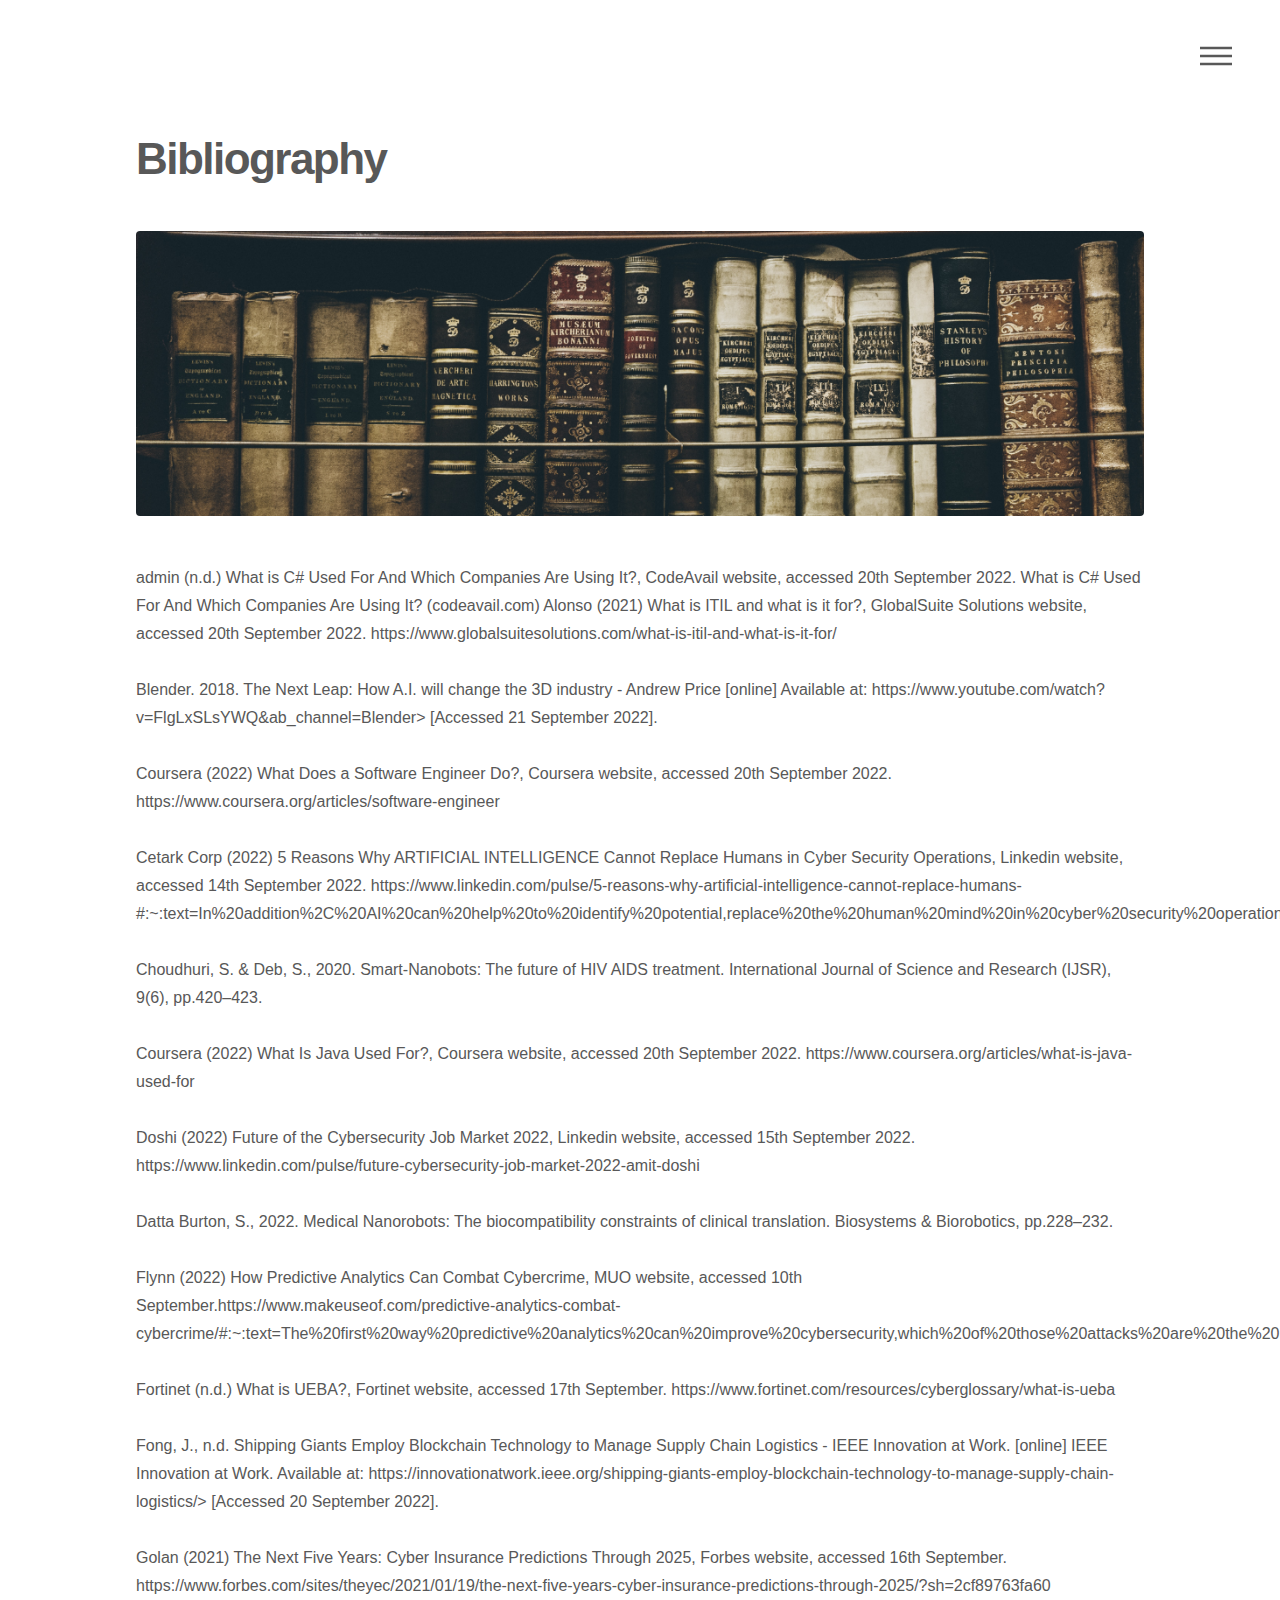
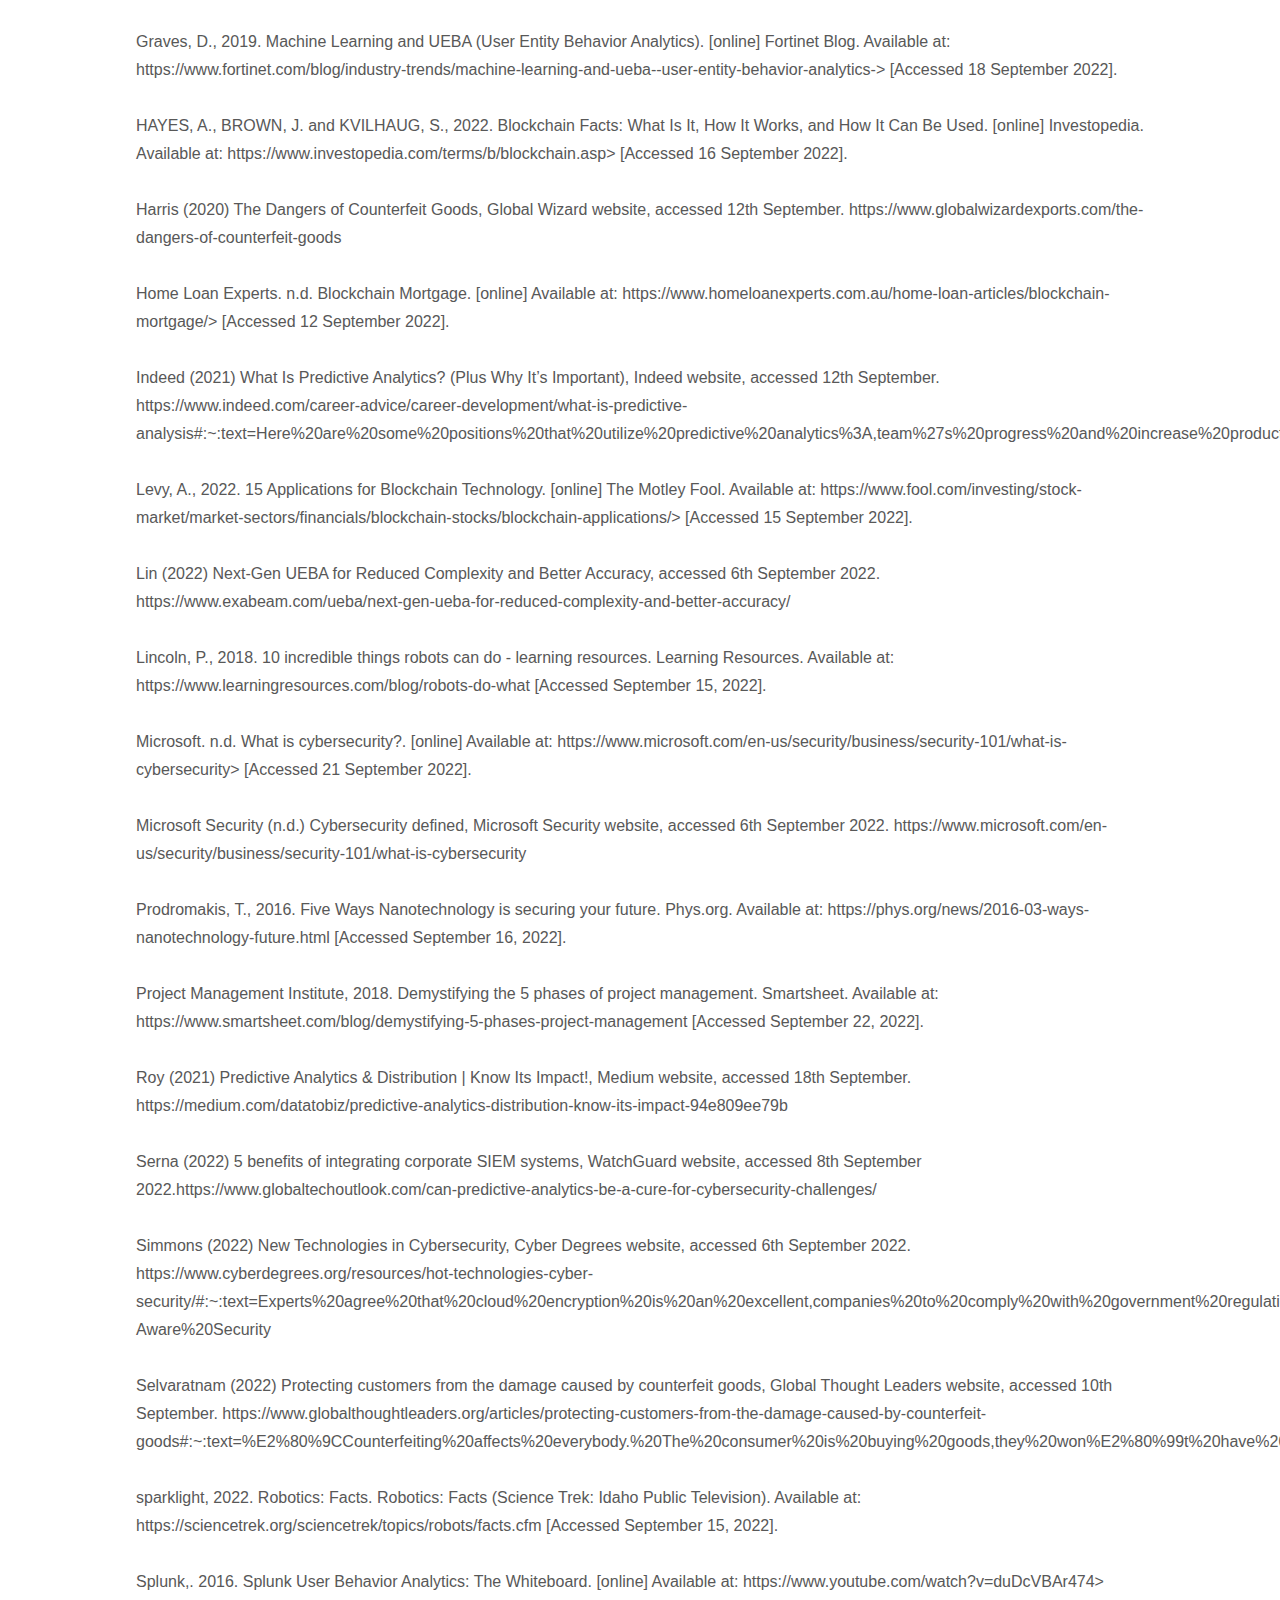
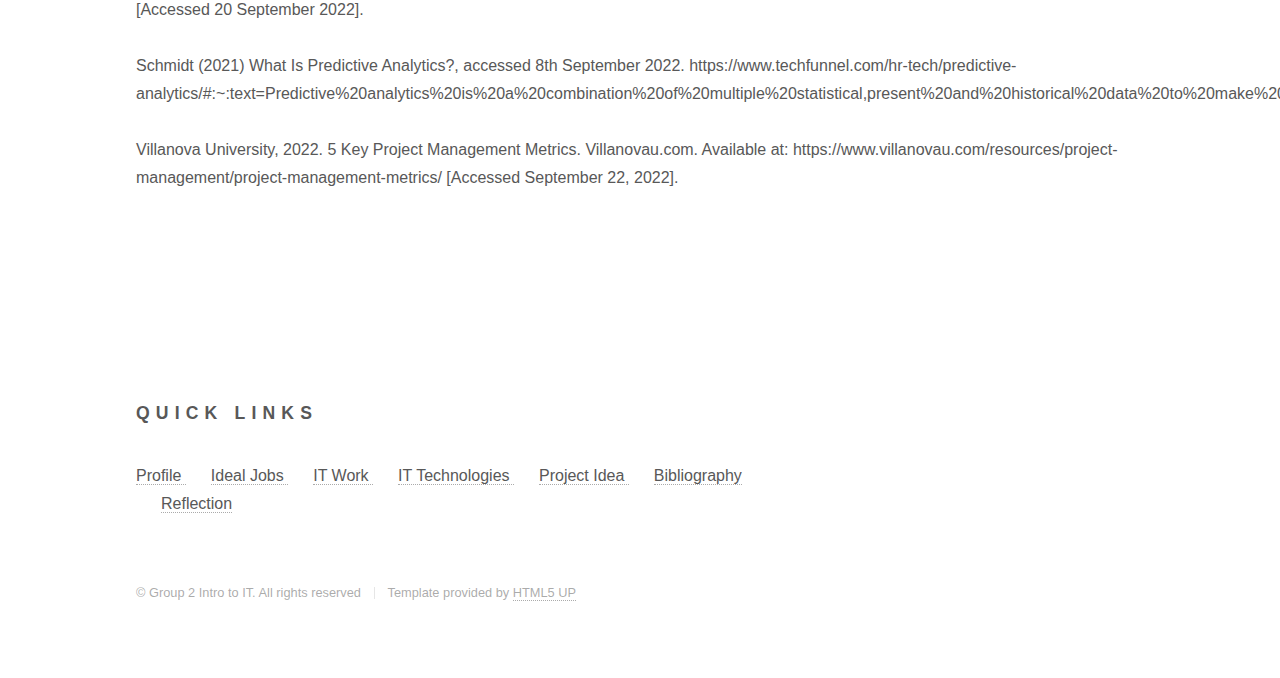
==== commit 262a8ec1: "Merge branch 'main' of https://github.com/SrmitIT/Assignment2" ====
--- a/bibliography.html
+++ b/bibliography.html
@@ -6,7 +6,7 @@
 -->
 <html>
 	<head>
-		<title>Generic - Phantom by HTML5 UP</title>
+		<title>Group 2 - Assignment</title>
 		<meta charset="utf-8" />
 		<meta name="viewport" content="width=device-width, initial-scale=1, user-scalable=no" />
 		<link rel="stylesheet" href="assets/css/main.css" />
@@ -42,6 +42,7 @@
 							<li><a href="it-technologies.html">IT Technologies</a></li>
 							<li><a href="it-project.html">Project Idea</a></li>
 							<li><a href="bibliography.html"> Bibliography </a></li>
+							<li><a href="reflection.html"> Reflection </a></li>
 						</ul>
 					</nav>
 
@@ -125,6 +126,7 @@
 									<a href="it-technologies.html" style="margin-left:25px;"> IT Technologies  </a>
 									<a href="it-project.html" style="margin-left:25px;"> Project Idea  </a>
 									<a href="bibliography.html" style="margin-left:25px;"> Bibliography  </a>
+									<a href="reflection.html" style="margin-left:25px;"> Reflection  </a>
 
 								</section>
 								<ul class="copyright">
